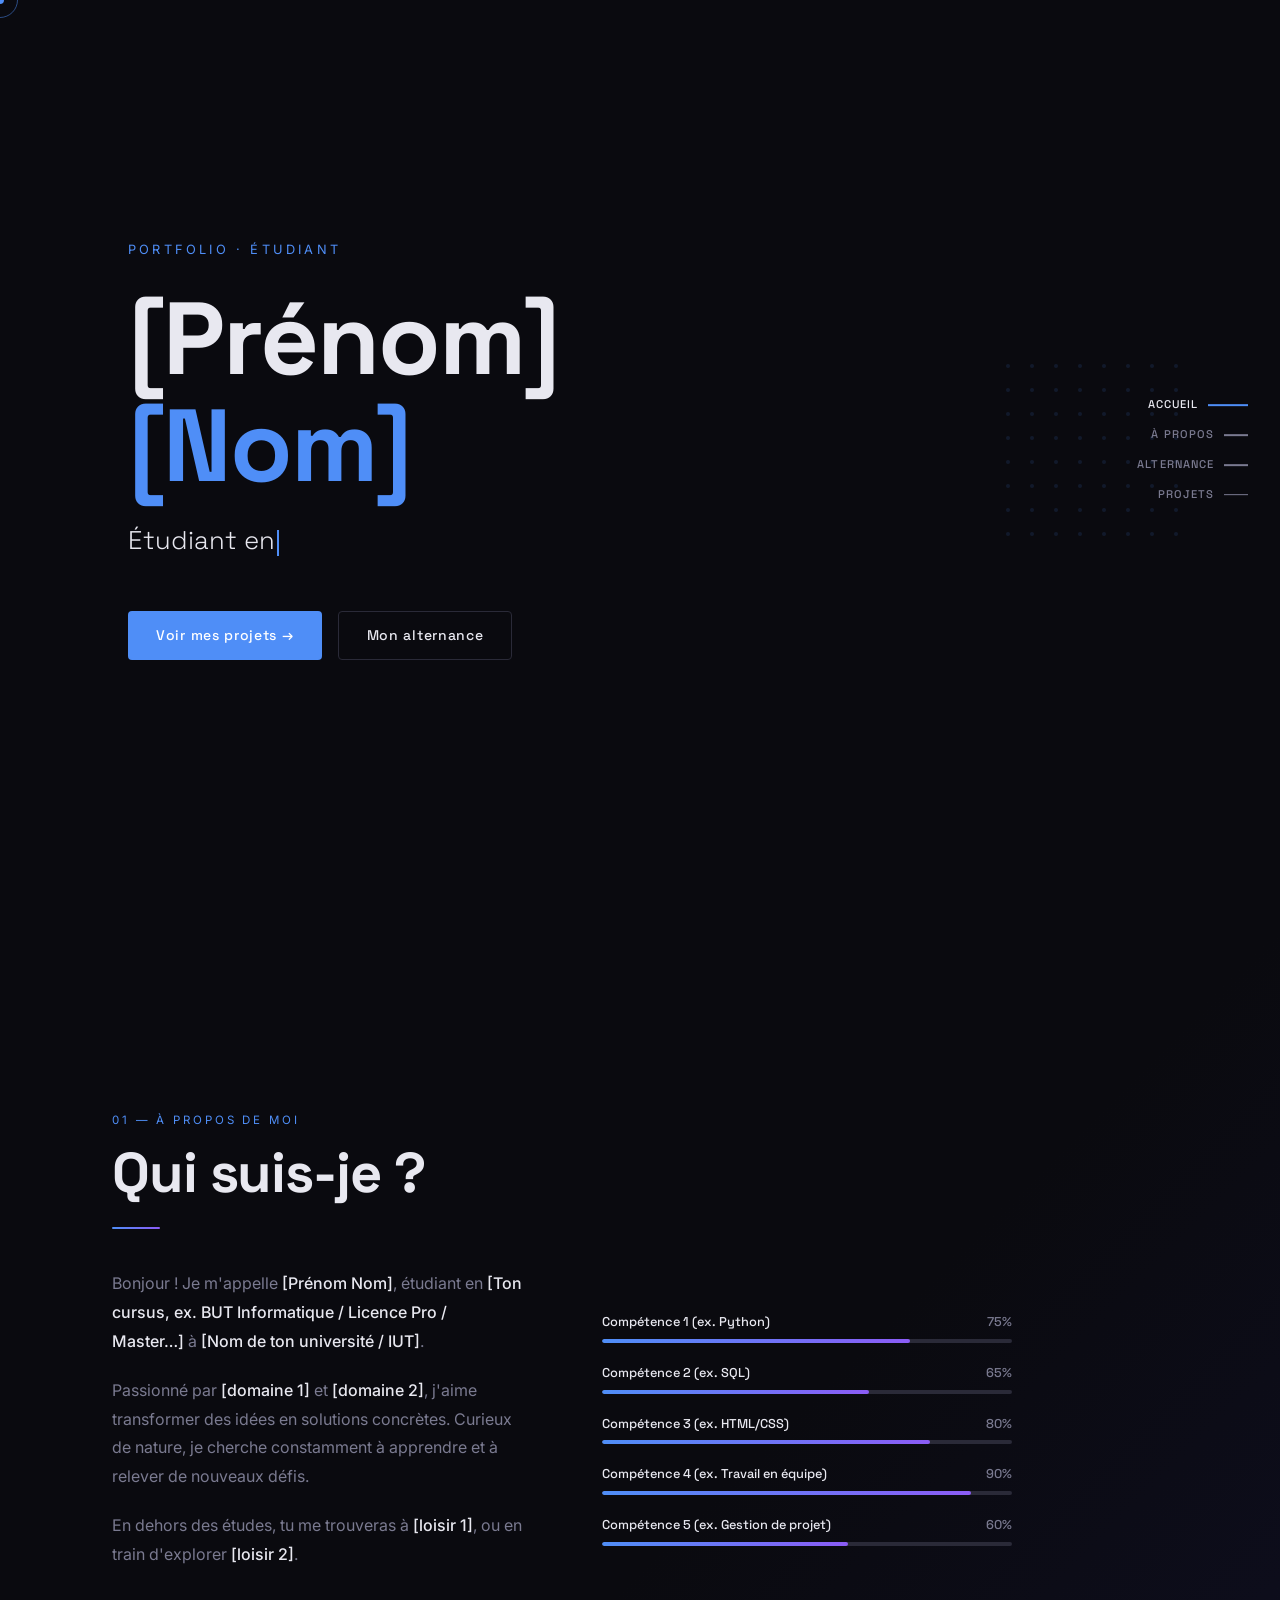
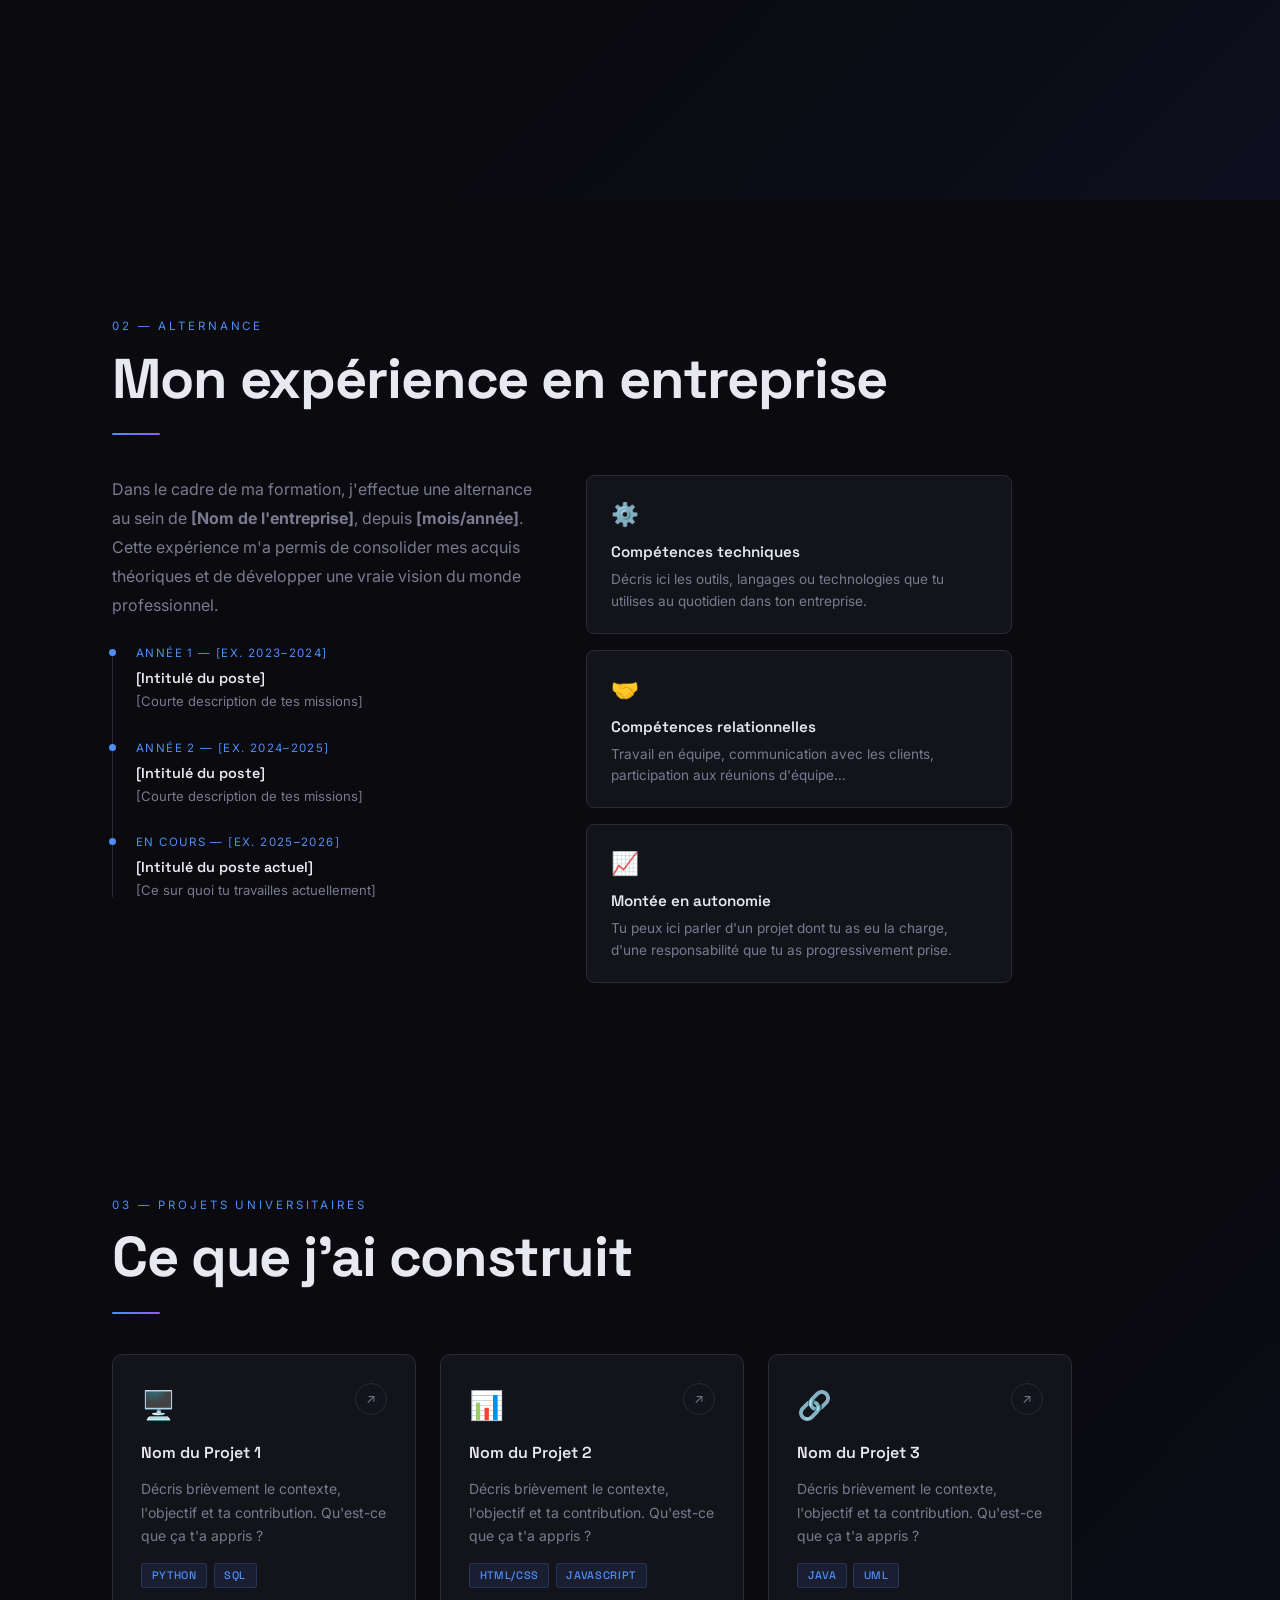
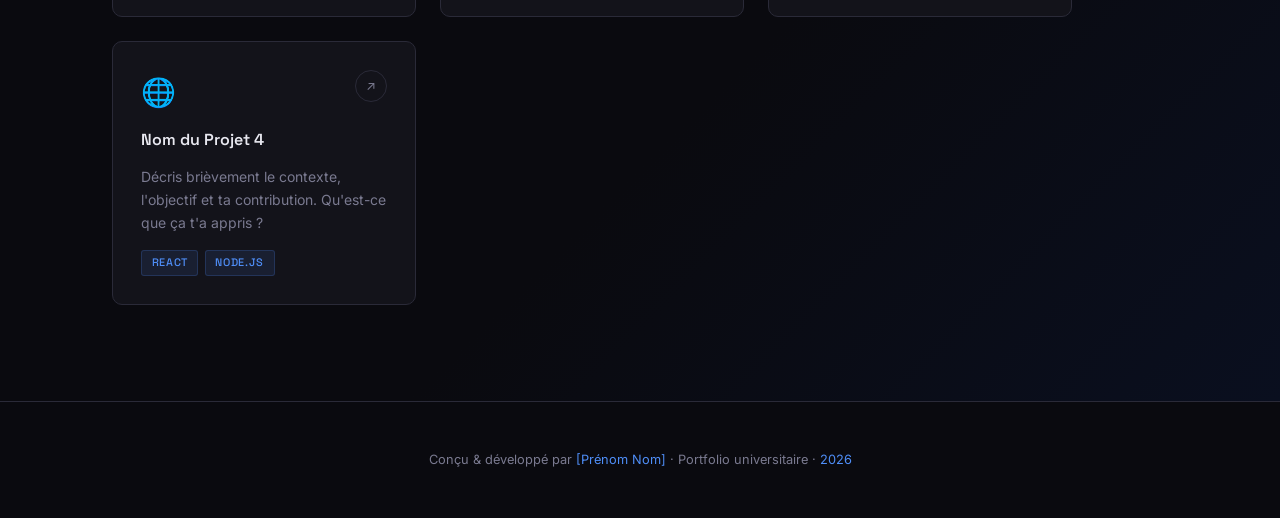
==== index.html @ 1663a8e9 "Update index.html" ====
<!DOCTYPE html>
<html lang="fr">
<head>
  <meta charset="UTF-8" />
  <meta name="viewport" content="width=device-width, initial-scale=1.0" />
  <title>Portfolio — [Ton Prénom Nom]</title>
  <link rel="preconnect" href="https://fonts.googleapis.com" />
  <link rel="preconnect" href="https://fonts.gstatic.com" crossorigin />
  <link href="https://fonts.googleapis.com/css2?family=Space+Grotesk:wght@300;400;500;600;700&family=Inter:wght@300;400;500&display=swap" rel="stylesheet" />
  <style>
    /* ──────────────────────────────────────────────
       TOKENS
    ────────────────────────────────────────────── */
    :root {
      --bg:        #0A0A0F;
      --bg-card:   #13131A;
      --bg-hover:  #1C1C27;
      --accent:    #4F8EF7;
      --accent-2:  #8B5CF6;
      --text:      #E8E8F0;
      --muted:     #7A7A90;
      --border:    #2A2A38;
      --font-display: 'Space Grotesk', sans-serif;
      --font-body:    'Inter', sans-serif;
    }

    /* ──────────────────────────────────────────────
       RESET & BASE
    ────────────────────────────────────────────── */
    *, *::before, *::after { box-sizing: border-box; margin: 0; padding: 0; }

    html { scroll-behavior: smooth; cursor: none; }

    body {
      background: var(--bg);
      color: var(--text);
      font-family: var(--font-body);
      font-size: 16px;
      line-height: 1.6;
      overflow-x: hidden;
    }

    a { color: inherit; text-decoration: none; }

    /* ──────────────────────────────────────────────
       CURSEUR CUSTOM
    ────────────────────────────────────────────── */
    #cursor-dot, #cursor-ring {
      position: fixed;
      pointer-events: none;
      z-index: 9999;
      border-radius: 50%;
      transform: translate(-50%, -50%);
      transition: opacity .3s;
    }
    #cursor-dot {
      width: 8px; height: 8px;
      background: var(--accent);
    }
    #cursor-ring {
      width: 36px; height: 36px;
      border: 1.5px solid var(--accent);
      opacity: .5;
      transition: width .2s, height .2s, opacity .3s;
    }
    body:hover #cursor-dot, body:hover #cursor-ring { opacity: 1; }
    .cursor-grow #cursor-ring { width: 56px; height: 56px; opacity: .25; }

    /* ──────────────────────────────────────────────
       NAV LATÉRALE
    ────────────────────────────────────────────── */
    nav#sidenav {
      position: fixed;
      right: 2rem;
      top: 50%;
      transform: translateY(-50%);
      z-index: 100;
      display: flex;
      flex-direction: column;
      gap: .75rem;
      align-items: flex-end;
    }

    nav#sidenav a {
      display: flex;
      align-items: center;
      gap: .6rem;
      font-family: var(--font-display);
      font-size: .7rem;
      font-weight: 500;
      letter-spacing: .1em;
      text-transform: uppercase;
      color: var(--muted);
      transition: color .25s;
    }
    nav#sidenav a::after {
      content: '';
      display: block;
      width: 24px; height: 1.5px;
      background: var(--muted);
      transition: width .25s, background .25s;
    }
    nav#sidenav a.active,
    nav#sidenav a:hover { color: var(--text); }
    nav#sidenav a.active::after,
    nav#sidenav a:hover::after { width: 40px; background: var(--accent); }

    /* ──────────────────────────────────────────────
       SECTIONS
    ────────────────────────────────────────────── */
    section {
      min-height: 100vh;
      display: flex;
      flex-direction: column;
      justify-content: center;
      padding: 6rem 5rem 6rem 7rem;
      position: relative;
    }

    /* ──────────────────────────────────────────────
       HERO — ACCUEIL
    ────────────────────────────────────────────── */
    #accueil {
      padding-left: 10vw;
      overflow: hidden;
    }

    .hero-eyebrow {
      font-size: .8rem;
      letter-spacing: .25em;
      text-transform: uppercase;
      color: var(--accent);
      margin-bottom: 1.5rem;
      opacity: 0;
      animation: fadeUp .6s .2s forwards;
    }

    .hero-name {
      font-family: var(--font-display);
      font-size: clamp(3.5rem, 8vw, 7rem);
      font-weight: 700;
      line-height: 1.05;
      letter-spacing: -.02em;
      opacity: 0;
      animation: fadeUp .7s .4s forwards;
    }
    .hero-name span { color: var(--accent); }

    .hero-role {
      margin-top: 1.25rem;
      font-family: var(--font-display);
      font-size: clamp(1.1rem, 2.5vw, 1.6rem);
      font-weight: 300;
      color: var(--muted);
      opacity: 0;
      animation: fadeUp .7s .6s forwards;
      min-height: 2em;
    }
    #typed-text { color: var(--text); }
    .cursor-blink {
      display: inline-block;
      width: 2px; height: 1em;
      background: var(--accent);
      margin-left: 2px;
      vertical-align: middle;
      animation: blink 1s step-end infinite;
    }

    .hero-cta {
      margin-top: 2.5rem;
      display: flex;
      gap: 1rem;
      opacity: 0;
      animation: fadeUp .7s .9s forwards;
    }
    .btn {
      display: inline-flex;
      align-items: center;
      gap: .5rem;
      padding: .75rem 1.75rem;
      border-radius: 4px;
      font-family: var(--font-display);
      font-size: .875rem;
      font-weight: 500;
      letter-spacing: .05em;
      transition: all .2s;
      cursor: none;
    }
    .btn-primary {
      background: var(--accent);
      color: #fff;
    }
    .btn-primary:hover { background: #6aa0ff; transform: translateY(-2px); }
    .btn-secondary {
      border: 1px solid var(--border);
      color: var(--text);
    }
    .btn-secondary:hover { border-color: var(--accent); color: var(--accent); transform: translateY(-2px); }

    /* grille de points décorative */
    .hero-grid {
      position: absolute;
      right: 8vw;
      top: 50%;
      transform: translateY(-50%);
      display: grid;
      grid-template-columns: repeat(8, 1fr);
      grid-template-rows: repeat(8, 1fr);
      gap: 20px;
      opacity: .12;
      pointer-events: none;
    }
    .hero-grid span {
      width: 4px; height: 4px;
      border-radius: 50%;
      background: var(--accent);
      display: block;
    }

    /* ──────────────────────────────────────────────
       SECTION TITLE HELPER
    ────────────────────────────────────────────── */
    .section-label {
      font-size: .72rem;
      letter-spacing: .25em;
      text-transform: uppercase;
      color: var(--accent);
      margin-bottom: .75rem;
    }
    .section-title {
      font-family: var(--font-display);
      font-size: clamp(2rem, 5vw, 3.5rem);
      font-weight: 700;
      line-height: 1.1;
      letter-spacing: -.02em;
      margin-bottom: 1.5rem;
    }
    .section-divider {
      width: 48px; height: 2px;
      background: linear-gradient(90deg, var(--accent), var(--accent-2));
      border-radius: 2px;
      margin-bottom: 2.5rem;
    }

    /* ──────────────────────────────────────────────
       À PROPOS
    ────────────────────────────────────────────── */
    #apropos {
      background: linear-gradient(135deg, var(--bg) 60%, #0e0e1f 100%);
    }

    .about-layout {
      display: grid;
      grid-template-columns: 1fr 1fr;
      gap: 5rem;
      align-items: center;
      max-width: 900px;
    }

    .about-text p {
      color: var(--muted);
      margin-bottom: 1.25rem;
      font-size: 1rem;
      line-height: 1.8;
    }
    .about-text p strong { color: var(--text); font-weight: 500; }

    .about-skills {
      display: flex;
      flex-direction: column;
      gap: 1.25rem;
    }
    .skill-bar-item { display: flex; flex-direction: column; gap: .4rem; }
    .skill-bar-header {
      display: flex;
      justify-content: space-between;
      font-family: var(--font-display);
      font-size: .8rem;
      font-weight: 500;
    }
    .skill-bar-header span:last-child { color: var(--muted); }
    .skill-bar-track {
      height: 4px;
      background: var(--border);
      border-radius: 4px;
      overflow: hidden;
    }
    .skill-bar-fill {
      height: 100%;
      background: linear-gradient(90deg, var(--accent), var(--accent-2));
      border-radius: 4px;
      width: 0;
      transition: width 1.2s cubic-bezier(.16,1,.3,1);
    }

    /* ──────────────────────────────────────────────
       ALTERNANCE
    ────────────────────────────────────────────── */
    #alternance {
      background: var(--bg);
    }

    .alternance-layout {
      display: grid;
      grid-template-columns: 1fr 1fr;
      gap: 3rem;
      max-width: 900px;
      align-items: start;
    }

    .alt-info {}
    .alt-info p {
      color: var(--muted);
      margin-bottom: 1rem;
      line-height: 1.8;
    }

    .alt-cards {
      display: flex;
      flex-direction: column;
      gap: 1rem;
    }
    .alt-card {
      background: var(--bg-card);
      border: 1px solid var(--border);
      border-radius: 8px;
      padding: 1.25rem 1.5rem;
      transition: border-color .2s, transform .2s;
    }
    .alt-card:hover { border-color: var(--accent); transform: translateX(4px); }
    .alt-card-icon {
      font-size: 1.4rem;
      margin-bottom: .5rem;
    }
    .alt-card h4 {
      font-family: var(--font-display);
      font-size: .95rem;
      font-weight: 600;
      margin-bottom: .3rem;
    }
    .alt-card p {
      font-size: .85rem;
      color: var(--muted);
      line-height: 1.6;
    }

    /* Timeline */
    .alt-timeline {
      position: relative;
      padding-left: 1.5rem;
      margin-top: 1.5rem;
    }
    .alt-timeline::before {
      content: '';
      position: absolute;
      left: 0; top: 6px;
      bottom: 6px;
      width: 1px;
      background: var(--border);
    }
    .timeline-item {
      position: relative;
      margin-bottom: 1.5rem;
    }
    .timeline-item::before {
      content: '';
      position: absolute;
      left: -1.5rem;
      top: 6px;
      width: 7px; height: 7px;
      border-radius: 50%;
      background: var(--accent);
      transform: translateX(-3px);
    }
    .timeline-item .date {
      font-size: .72rem;
      letter-spacing: .12em;
      text-transform: uppercase;
      color: var(--accent);
      margin-bottom: .2rem;
    }
    .timeline-item h4 {
      font-family: var(--font-display);
      font-size: .9rem;
      font-weight: 600;
    }
    .timeline-item p {
      font-size: .82rem;
      color: var(--muted);
    }

    /* ──────────────────────────────────────────────
       PROJETS
    ────────────────────────────────────────────── */
    #projets {
      background: linear-gradient(135deg, var(--bg) 60%, #0a0f1f 100%);
    }

    .projects-grid {
      display: grid;
      grid-template-columns: repeat(auto-fill, minmax(280px, 1fr));
      gap: 1.5rem;
      max-width: 960px;
    }

    .project-card {
      background: var(--bg-card);
      border: 1px solid var(--border);
      border-radius: 10px;
      padding: 1.75rem;
      display: flex;
      flex-direction: column;
      gap: .75rem;
      transition: border-color .25s, transform .25s, box-shadow .25s;
      cursor: none;
    }
    .project-card:hover {
      border-color: var(--accent);
      transform: translateY(-5px);
      box-shadow: 0 20px 40px rgba(79,142,247,.08);
    }

    .project-header {
      display: flex;
      justify-content: space-between;
      align-items: flex-start;
    }
    .project-icon { font-size: 1.75rem; }
    .project-link {
      width: 32px; height: 32px;
      display: flex; align-items: center; justify-content: center;
      border: 1px solid var(--border);
      border-radius: 50%;
      color: var(--muted);
      font-size: .8rem;
      transition: border-color .2s, color .2s;
      cursor: none;
    }
    .project-card:hover .project-link { border-color: var(--accent); color: var(--accent); }

    .project-card h3 {
      font-family: var(--font-display);
      font-size: 1rem;
      font-weight: 600;
    }
    .project-card p {
      font-size: .875rem;
      color: var(--muted);
      flex: 1;
      line-height: 1.65;
    }
    .project-tags {
      display: flex;
      flex-wrap: wrap;
      gap: .4rem;
      margin-top: .25rem;
    }
    .tag {
      font-size: .68rem;
      font-family: var(--font-display);
      font-weight: 500;
      letter-spacing: .06em;
      text-transform: uppercase;
      padding: .2rem .6rem;
      border-radius: 3px;
      background: rgba(79,142,247,.1);
      color: var(--accent);
      border: 1px solid rgba(79,142,247,.2);
    }

    /* ──────────────────────────────────────────────
       FOOTER
    ────────────────────────────────────────────── */
    footer {
      text-align: center;
      padding: 3rem;
      border-top: 1px solid var(--border);
      font-size: .8rem;
      color: var(--muted);
    }
    footer span { color: var(--accent); }

    /* ──────────────────────────────────────────────
       ANIMATIONS
    ────────────────────────────────────────────── */
    @keyframes fadeUp {
      from { opacity: 0; transform: translateY(20px); }
      to   { opacity: 1; transform: translateY(0); }
    }
    @keyframes blink {
      0%, 100% { opacity: 1; }
      50%       { opacity: 0; }
    }

    .reveal {
      opacity: 0;
      transform: translateY(28px);
      transition: opacity .7s cubic-bezier(.16,1,.3,1), transform .7s cubic-bezier(.16,1,.3,1);
    }
    .reveal.visible { opacity: 1; transform: none; }

    /* ──────────────────────────────────────────────
       RESPONSIVE
    ────────────────────────────────────────────── */
    @media (max-width: 900px) {
      section { padding: 5rem 2rem; }
      .about-layout, .alternance-layout { grid-template-columns: 1fr; gap: 3rem; }
      nav#sidenav { display: none; }
      .hero-grid { display: none; }
      .hero-name { font-size: clamp(2.8rem, 10vw, 5rem); }
    }
    @media (max-width: 500px) {
      html { cursor: auto; }
      #cursor-dot, #cursor-ring { display: none; }
    }
  </style>
</head>
<body>

  <!-- CURSEUR -->
  <div id="cursor-dot"></div>
  <div id="cursor-ring"></div>

  <!-- NAV LATÉRALE -->
  <nav id="sidenav">
    <a href="#accueil"   data-section="accueil">Accueil</a>
    <a href="#apropos"   data-section="apropos">À propos</a>
    <a href="#alternance" data-section="alternance">Alternance</a>
    <a href="#projets"   data-section="projets">Projets</a>
  </nav>

  <!-- ══════════════════════════════════════════
       SECTION 1 — ACCUEIL
  ══════════════════════════════════════════ -->
  <section id="accueil">
    <p class="hero-eyebrow">Portfolio · Étudiant</p>
    <h1 class="hero-name">
      [Prénom]<br /><span>[Nom]</span>
    </h1>
    <p class="hero-role">
      <span id="typed-text"></span><span class="cursor-blink"></span>
    </p>
    <div class="hero-cta">
      <a href="#projets" class="btn btn-primary">Voir mes projets →</a>
      <a href="#alternance" class="btn btn-secondary">Mon alternance</a>
    </div>

    <!-- Grille de points décorative -->
    <div class="hero-grid" aria-hidden="true">
      <!-- 64 points générés par JS -->
    </div>
  </section>

  <!-- ══════════════════════════════════════════
       SECTION 2 — À PROPOS
  ══════════════════════════════════════════ -->
  <section id="apropos">
    <div class="reveal">
      <p class="section-label">01 — À propos de moi</p>
      <h2 class="section-title">Qui suis-je ?</h2>
      <div class="section-divider"></div>
    </div>

    <div class="about-layout">
      <div class="about-text reveal">
        <p>
          Bonjour ! Je m'appelle <strong>[Prénom Nom]</strong>, étudiant en 
          <strong>[Ton cursus, ex. BUT Informatique / Licence Pro / Master…]</strong> 
          à <strong>[Nom de ton université / IUT]</strong>.
        </p>
        <p>
          Passionné par <strong>[domaine 1]</strong> et <strong>[domaine 2]</strong>, 
          j'aime transformer des idées en solutions concrètes. Curieux de nature, 
          je cherche constamment à apprendre et à relever de nouveaux défis.
        </p>
        <p>
          En dehors des études, tu me trouveras à <strong>[loisir 1]</strong>, 
          ou en train d'explorer <strong>[loisir 2]</strong>.
        </p>
      </div>

      <div class="about-skills reveal">
        <!-- Adapte les compétences et niveaux à ta situation -->
        <div class="skill-bar-item">
          <div class="skill-bar-header">
            <span>Compétence 1 (ex. Python)</span>
            <span>75%</span>
          </div>
          <div class="skill-bar-track">
            <div class="skill-bar-fill" data-width="75"></div>
          </div>
        </div>
        <div class="skill-bar-item">
          <div class="skill-bar-header">
            <span>Compétence 2 (ex. SQL)</span>
            <span>65%</span>
          </div>
          <div class="skill-bar-track">
            <div class="skill-bar-fill" data-width="65"></div>
          </div>
        </div>
        <div class="skill-bar-item">
          <div class="skill-bar-header">
            <span>Compétence 3 (ex. HTML/CSS)</span>
            <span>80%</span>
          </div>
          <div class="skill-bar-track">
            <div class="skill-bar-fill" data-width="80"></div>
          </div>
        </div>
        <div class="skill-bar-item">
          <div class="skill-bar-header">
            <span>Compétence 4 (ex. Travail en équipe)</span>
            <span>90%</span>
          </div>
          <div class="skill-bar-track">
            <div class="skill-bar-fill" data-width="90"></div>
          </div>
        </div>
        <div class="skill-bar-item">
          <div class="skill-bar-header">
            <span>Compétence 5 (ex. Gestion de projet)</span>
            <span>60%</span>
          </div>
          <div class="skill-bar-track">
            <div class="skill-bar-fill" data-width="60"></div>
          </div>
        </div>
      </div>
    </div>
  </section>

  <!-- ══════════════════════════════════════════
       SECTION 3 — ALTERNANCE
  ══════════════════════════════════════════ -->
  <section id="alternance">
    <div class="reveal">
      <p class="section-label">02 — Alternance</p>
      <h2 class="section-title">Mon expérience en entreprise</h2>
      <div class="section-divider"></div>
    </div>

    <div class="alternance-layout">
      <div class="alt-info reveal">
        <p>
          Dans le cadre de ma formation, j'effectue une alternance au sein de 
          <strong>[Nom de l'entreprise]</strong>, depuis <strong>[mois/année]</strong>.
          Cette expérience m'a permis de consolider mes acquis théoriques et de 
          développer une vraie vision du monde professionnel.
        </p>

        <!-- Timeline de la formation en alternance -->
        <div class="alt-timeline">
          <div class="timeline-item">
            <p class="date">Année 1 — [ex. 2023–2024]</p>
            <h4>[Intitulé du poste]</h4>
            <p>[Courte description de tes missions]</p>
          </div>
          <div class="timeline-item">
            <p class="date">Année 2 — [ex. 2024–2025]</p>
            <h4>[Intitulé du poste]</h4>
            <p>[Courte description de tes missions]</p>
          </div>
          <div class="timeline-item">
            <p class="date">En cours — [ex. 2025–2026]</p>
            <h4>[Intitulé du poste actuel]</h4>
            <p>[Ce sur quoi tu travailles actuellement]</p>
          </div>
        </div>
      </div>

      <!-- Cartes compétences développées -->
      <div class="alt-cards reveal">
        <div class="alt-card">
          <div class="alt-card-icon">⚙️</div>
          <h4>Compétences techniques</h4>
          <p>Décris ici les outils, langages ou technologies que tu utilises au quotidien dans ton entreprise.</p>
        </div>
        <div class="alt-card">
          <div class="alt-card-icon">🤝</div>
          <h4>Compétences relationnelles</h4>
          <p>Travail en équipe, communication avec les clients, participation aux réunions d'équipe…</p>
        </div>
        <div class="alt-card">
          <div class="alt-card-icon">📈</div>
          <h4>Montée en autonomie</h4>
          <p>Tu peux ici parler d'un projet dont tu as eu la charge, d'une responsabilité que tu as progressivement prise.</p>
        </div>
      </div>
    </div>
  </section>

  <!-- ══════════════════════════════════════════
       SECTION 4 — PROJETS UNIVERSITAIRES
  ══════════════════════════════════════════ -->
  <section id="projets">
    <div class="reveal">
      <p class="section-label">03 — Projets universitaires</p>
      <h2 class="section-title">Ce que j'ai construit</h2>
      <div class="section-divider"></div>
    </div>

    <div class="projects-grid">

      <!-- Projet 1 -->
      <div class="project-card reveal">
        <div class="project-header">
          <span class="project-icon">🖥️</span>
          <a href="#" class="project-link" title="Voir le projet">↗</a>
        </div>
        <h3>Nom du Projet 1</h3>
        <p>Décris brièvement le contexte, l'objectif et ta contribution. Qu'est-ce que ça t'a appris ?</p>
        <div class="project-tags">
          <span class="tag">Python</span>
          <span class="tag">SQL</span>
        </div>
      </div>

      <!-- Projet 2 -->
      <div class="project-card reveal">
        <div class="project-header">
          <span class="project-icon">📊</span>
          <a href="#" class="project-link" title="Voir le projet">↗</a>
        </div>
        <h3>Nom du Projet 2</h3>
        <p>Décris brièvement le contexte, l'objectif et ta contribution. Qu'est-ce que ça t'a appris ?</p>
        <div class="project-tags">
          <span class="tag">HTML/CSS</span>
          <span class="tag">JavaScript</span>
        </div>
      </div>

      <!-- Projet 3 -->
      <div class="project-card reveal">
        <div class="project-header">
          <span class="project-icon">🔗</span>
          <a href="#" class="project-link" title="Voir le projet">↗</a>
        </div>
        <h3>Nom du Projet 3</h3>
        <p>Décris brièvement le contexte, l'objectif et ta contribution. Qu'est-ce que ça t'a appris ?</p>
        <div class="project-tags">
          <span class="tag">Java</span>
          <span class="tag">UML</span>
        </div>
      </div>

      <!-- Projet 4 (placeholder, à remplir ou supprimer) -->
      <div class="project-card reveal">
        <div class="project-header">
          <span class="project-icon">🌐</span>
          <a href="#" class="project-link" title="Voir le projet">↗</a>
        </div>
        <h3>Nom du Projet 4</h3>
        <p>Décris brièvement le contexte, l'objectif et ta contribution. Qu'est-ce que ça t'a appris ?</p>
        <div class="project-tags">
          <span class="tag">React</span>
          <span class="tag">Node.js</span>
        </div>
      </div>

    </div>
  </section>

  <!-- FOOTER -->
  <footer>
    <p>Conçu &amp; développé par <span>[Prénom Nom]</span> · Portfolio universitaire · <span id="year"></span></p>
  </footer>

  <!-- ══════════════════════════════════════════
       SCRIPTS
  ══════════════════════════════════════════ -->
  <script>
    /* --- Curseur custom --- */
    const dot  = document.getElementById('cursor-dot');
    const ring = document.getElementById('cursor-ring');
    let mx = 0, my = 0, rx = 0, ry = 0;

    document.addEventListener('mousemove', e => { mx = e.clientX; my = e.clientY; });

    const animCursor = () => {
      rx += (mx - rx) * .15;
      ry += (my - ry) * .15;
      dot.style.left  = mx + 'px';
      dot.style.top   = my + 'px';
      ring.style.left = rx + 'px';
      ring.style.top  = ry + 'px';
      requestAnimationFrame(animCursor);
    };
    animCursor();

    document.querySelectorAll('a, button, .project-card').forEach(el => {
      el.addEventListener('mouseenter', () => document.body.classList.add('cursor-grow'));
      el.addEventListener('mouseleave', () => document.body.classList.remove('cursor-grow'));
    });

    /* --- Grille de points héro --- */
    const grid = document.querySelector('.hero-grid');
    for (let i = 0; i < 64; i++) grid.appendChild(document.createElement('span'));

    /* --- Effet de frappe (typewriter) --- */
    const phrases = [
      'Étudiant en alternance',
      'Développeur curieux',
      'Futur professionnel du numérique',
      'Toujours en train d\'apprendre'
    ];
    let pIdx = 0, cIdx = 0, deleting = false;
    const typedEl = document.getElementById('typed-text');

    const typeLoop = () => {
      const word = phrases[pIdx];
      if (!deleting) {
        typedEl.textContent = word.slice(0, ++cIdx);
        if (cIdx === word.length) { deleting = true; setTimeout(typeLoop, 1800); return; }
      } else {
        typedEl.textContent = word.slice(0, --cIdx);
        if (cIdx === 0) { deleting = false; pIdx = (pIdx + 1) % phrases.length; }
      }
      setTimeout(typeLoop, deleting ? 45 : 80);
    };
    setTimeout(typeLoop, 1200);

    /* --- IntersectionObserver : reveal + skill bars + nav active --- */
    const reveals = document.querySelectorAll('.reveal');
    const bars    = document.querySelectorAll('.skill-bar-fill');
    const sections = document.querySelectorAll('section');
    const navLinks = document.querySelectorAll('nav#sidenav a');

    const revealObs = new IntersectionObserver(entries => {
      entries.forEach(e => { if (e.isIntersecting) e.target.classList.add('visible'); });
    }, { threshold: .15 });
    reveals.forEach(r => revealObs.observe(r));

    const barObs = new IntersectionObserver(entries => {
      entries.forEach(e => {
        if (e.isIntersecting) {
          bars.forEach(b => { b.style.width = b.dataset.width + '%'; });
        }
      });
    }, { threshold: .3 });
    document.querySelector('#apropos') && barObs.observe(document.querySelector('#apropos'));

    const sectionObs = new IntersectionObserver(entries => {
      entries.forEach(e => {
        if (e.isIntersecting) {
          const id = e.target.id;
          navLinks.forEach(l => l.classList.toggle('active', l.dataset.section === id));
        }
      });
    }, { threshold: .4 });
    sections.forEach(s => sectionObs.observe(s));

    /* --- Année footer --- */
    document.getElementById('year').textContent = new Date().getFullYear();
  </script>
</body>
</html>
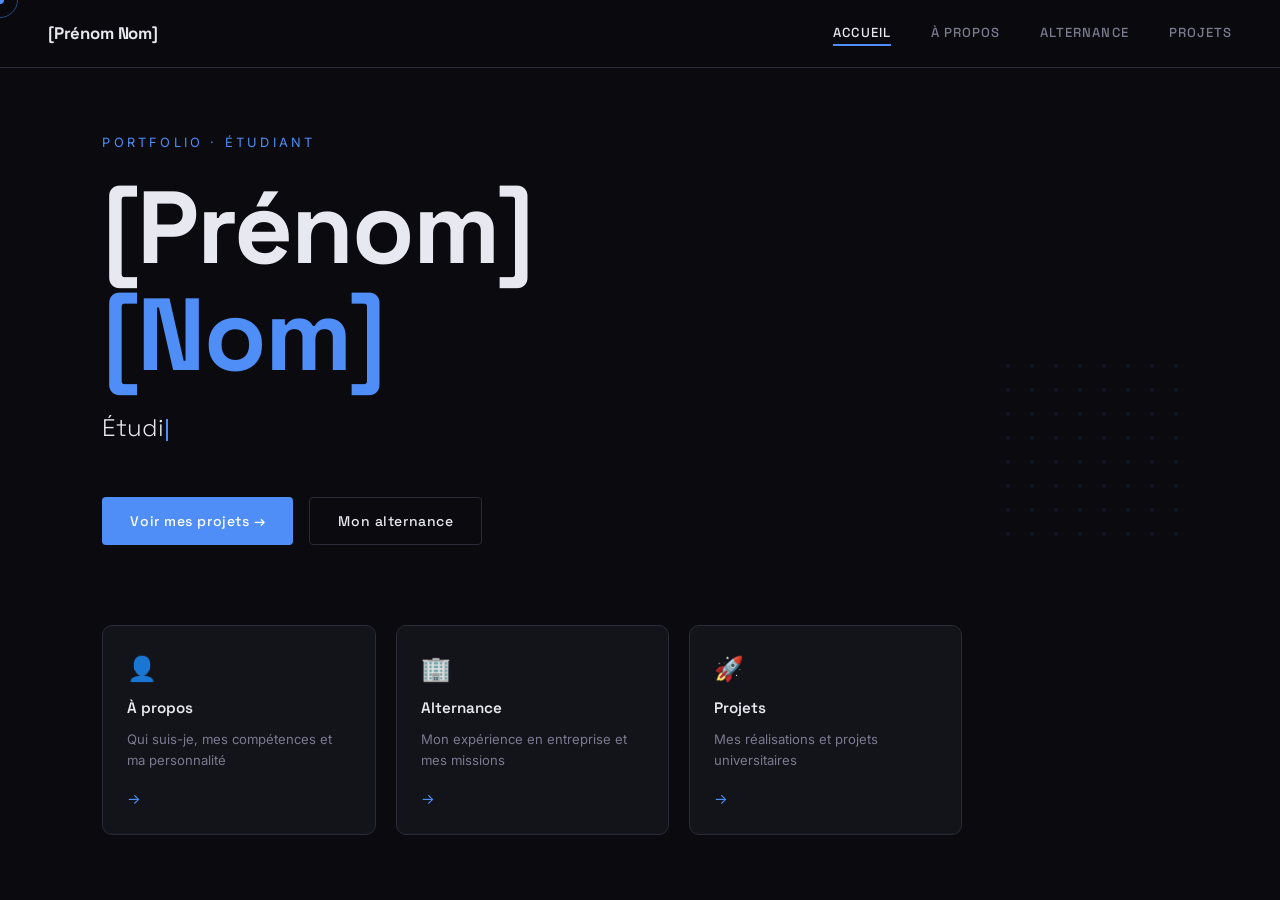
==== commit 9968c1c2: "Update index.html" ====
--- a/index.html
+++ b/index.html
@@ -3,801 +3,76 @@
 <head>
   <meta charset="UTF-8" />
   <meta name="viewport" content="width=device-width, initial-scale=1.0" />
-  <title>Portfolio — [Ton Prénom Nom]</title>
+  <title>Portfolio — Accueil</title>
   <link rel="preconnect" href="https://fonts.googleapis.com" />
   <link rel="preconnect" href="https://fonts.gstatic.com" crossorigin />
   <link href="https://fonts.googleapis.com/css2?family=Space+Grotesk:wght@300;400;500;600;700&family=Inter:wght@300;400;500&display=swap" rel="stylesheet" />
-  <style>
-    /* ──────────────────────────────────────────────
-       TOKENS
-    ────────────────────────────────────────────── */
-    :root {
-      --bg:        #0A0A0F;
-      --bg-card:   #13131A;
-      --bg-hover:  #1C1C27;
-      --accent:    #4F8EF7;
-      --accent-2:  #8B5CF6;
-      --text:      #E8E8F0;
-      --muted:     #7A7A90;
-      --border:    #2A2A38;
-      --font-display: 'Space Grotesk', sans-serif;
-      --font-body:    'Inter', sans-serif;
-    }
-
-    /* ──────────────────────────────────────────────
-       RESET & BASE
-    ────────────────────────────────────────────── */
-    *, *::before, *::after { box-sizing: border-box; margin: 0; padding: 0; }
-
-    html { scroll-behavior: smooth; cursor: none; }
-
-    body {
-      background: var(--bg);
-      color: var(--text);
-      font-family: var(--font-body);
-      font-size: 16px;
-      line-height: 1.6;
-      overflow-x: hidden;
-    }
-
-    a { color: inherit; text-decoration: none; }
-
-    /* ──────────────────────────────────────────────
-       CURSEUR CUSTOM
-    ────────────────────────────────────────────── */
-    #cursor-dot, #cursor-ring {
-      position: fixed;
-      pointer-events: none;
-      z-index: 9999;
-      border-radius: 50%;
-      transform: translate(-50%, -50%);
-      transition: opacity .3s;
-    }
-    #cursor-dot {
-      width: 8px; height: 8px;
-      background: var(--accent);
-    }
-    #cursor-ring {
-      width: 36px; height: 36px;
-      border: 1.5px solid var(--accent);
-      opacity: .5;
-      transition: width .2s, height .2s, opacity .3s;
-    }
-    body:hover #cursor-dot, body:hover #cursor-ring { opacity: 1; }
-    .cursor-grow #cursor-ring { width: 56px; height: 56px; opacity: .25; }
-
-    /* ──────────────────────────────────────────────
-       NAV LATÉRALE
-    ────────────────────────────────────────────── */
-    nav#sidenav {
-      position: fixed;
-      right: 2rem;
-      top: 50%;
-      transform: translateY(-50%);
-      z-index: 100;
-      display: flex;
-      flex-direction: column;
-      gap: .75rem;
-      align-items: flex-end;
-    }
-
-    nav#sidenav a {
-      display: flex;
-      align-items: center;
-      gap: .6rem;
-      font-family: var(--font-display);
-      font-size: .7rem;
-      font-weight: 500;
-      letter-spacing: .1em;
-      text-transform: uppercase;
-      color: var(--muted);
-      transition: color .25s;
-    }
-    nav#sidenav a::after {
-      content: '';
-      display: block;
-      width: 24px; height: 1.5px;
-      background: var(--muted);
-      transition: width .25s, background .25s;
-    }
-    nav#sidenav a.active,
-    nav#sidenav a:hover { color: var(--text); }
-    nav#sidenav a.active::after,
-    nav#sidenav a:hover::after { width: 40px; background: var(--accent); }
-
-    /* ──────────────────────────────────────────────
-       SECTIONS
-    ────────────────────────────────────────────── */
-    section {
-      min-height: 100vh;
-      display: flex;
-      flex-direction: column;
-      justify-content: center;
-      padding: 6rem 5rem 6rem 7rem;
-      position: relative;
-    }
-
-    /* ──────────────────────────────────────────────
-       HERO — ACCUEIL
-    ────────────────────────────────────────────── */
-    #accueil {
-      padding-left: 10vw;
-      overflow: hidden;
-    }
-
-    .hero-eyebrow {
-      font-size: .8rem;
-      letter-spacing: .25em;
-      text-transform: uppercase;
-      color: var(--accent);
-      margin-bottom: 1.5rem;
-      opacity: 0;
-      animation: fadeUp .6s .2s forwards;
-    }
-
-    .hero-name {
-      font-family: var(--font-display);
-      font-size: clamp(3.5rem, 8vw, 7rem);
-      font-weight: 700;
-      line-height: 1.05;
-      letter-spacing: -.02em;
-      opacity: 0;
-      animation: fadeUp .7s .4s forwards;
-    }
-    .hero-name span { color: var(--accent); }
-
-    .hero-role {
-      margin-top: 1.25rem;
-      font-family: var(--font-display);
-      font-size: clamp(1.1rem, 2.5vw, 1.6rem);
-      font-weight: 300;
-      color: var(--muted);
-      opacity: 0;
-      animation: fadeUp .7s .6s forwards;
-      min-height: 2em;
-    }
-    #typed-text { color: var(--text); }
-    .cursor-blink {
-      display: inline-block;
-      width: 2px; height: 1em;
-      background: var(--accent);
-      margin-left: 2px;
-      vertical-align: middle;
-      animation: blink 1s step-end infinite;
-    }
-
-    .hero-cta {
-      margin-top: 2.5rem;
-      display: flex;
-      gap: 1rem;
-      opacity: 0;
-      animation: fadeUp .7s .9s forwards;
-    }
-    .btn {
-      display: inline-flex;
-      align-items: center;
-      gap: .5rem;
-      padding: .75rem 1.75rem;
-      border-radius: 4px;
-      font-family: var(--font-display);
-      font-size: .875rem;
-      font-weight: 500;
-      letter-spacing: .05em;
-      transition: all .2s;
-      cursor: none;
-    }
-    .btn-primary {
-      background: var(--accent);
-      color: #fff;
-    }
-    .btn-primary:hover { background: #6aa0ff; transform: translateY(-2px); }
-    .btn-secondary {
-      border: 1px solid var(--border);
-      color: var(--text);
-    }
-    .btn-secondary:hover { border-color: var(--accent); color: var(--accent); transform: translateY(-2px); }
-
-    /* grille de points décorative */
-    .hero-grid {
-      position: absolute;
-      right: 8vw;
-      top: 50%;
-      transform: translateY(-50%);
-      display: grid;
-      grid-template-columns: repeat(8, 1fr);
-      grid-template-rows: repeat(8, 1fr);
-      gap: 20px;
-      opacity: .12;
-      pointer-events: none;
-    }
-    .hero-grid span {
-      width: 4px; height: 4px;
-      border-radius: 50%;
-      background: var(--accent);
-      display: block;
-    }
-
-    /* ──────────────────────────────────────────────
-       SECTION TITLE HELPER
-    ────────────────────────────────────────────── */
-    .section-label {
-      font-size: .72rem;
-      letter-spacing: .25em;
-      text-transform: uppercase;
-      color: var(--accent);
-      margin-bottom: .75rem;
-    }
-    .section-title {
-      font-family: var(--font-display);
-      font-size: clamp(2rem, 5vw, 3.5rem);
-      font-weight: 700;
-      line-height: 1.1;
-      letter-spacing: -.02em;
-      margin-bottom: 1.5rem;
-    }
-    .section-divider {
-      width: 48px; height: 2px;
-      background: linear-gradient(90deg, var(--accent), var(--accent-2));
-      border-radius: 2px;
-      margin-bottom: 2.5rem;
-    }
-
-    /* ──────────────────────────────────────────────
-       À PROPOS
-    ────────────────────────────────────────────── */
-    #apropos {
-      background: linear-gradient(135deg, var(--bg) 60%, #0e0e1f 100%);
-    }
-
-    .about-layout {
-      display: grid;
-      grid-template-columns: 1fr 1fr;
-      gap: 5rem;
-      align-items: center;
-      max-width: 900px;
-    }
-
-    .about-text p {
-      color: var(--muted);
-      margin-bottom: 1.25rem;
-      font-size: 1rem;
-      line-height: 1.8;
-    }
-    .about-text p strong { color: var(--text); font-weight: 500; }
-
-    .about-skills {
-      display: flex;
-      flex-direction: column;
-      gap: 1.25rem;
-    }
-    .skill-bar-item { display: flex; flex-direction: column; gap: .4rem; }
-    .skill-bar-header {
-      display: flex;
-      justify-content: space-between;
-      font-family: var(--font-display);
-      font-size: .8rem;
-      font-weight: 500;
-    }
-    .skill-bar-header span:last-child { color: var(--muted); }
-    .skill-bar-track {
-      height: 4px;
-      background: var(--border);
-      border-radius: 4px;
-      overflow: hidden;
-    }
-    .skill-bar-fill {
-      height: 100%;
-      background: linear-gradient(90deg, var(--accent), var(--accent-2));
-      border-radius: 4px;
-      width: 0;
-      transition: width 1.2s cubic-bezier(.16,1,.3,1);
-    }
-
-    /* ──────────────────────────────────────────────
-       ALTERNANCE
-    ────────────────────────────────────────────── */
-    #alternance {
-      background: var(--bg);
-    }
-
-    .alternance-layout {
-      display: grid;
-      grid-template-columns: 1fr 1fr;
-      gap: 3rem;
-      max-width: 900px;
-      align-items: start;
-    }
-
-    .alt-info {}
-    .alt-info p {
-      color: var(--muted);
-      margin-bottom: 1rem;
-      line-height: 1.8;
-    }
-
-    .alt-cards {
-      display: flex;
-      flex-direction: column;
-      gap: 1rem;
-    }
-    .alt-card {
-      background: var(--bg-card);
-      border: 1px solid var(--border);
-      border-radius: 8px;
-      padding: 1.25rem 1.5rem;
-      transition: border-color .2s, transform .2s;
-    }
-    .alt-card:hover { border-color: var(--accent); transform: translateX(4px); }
-    .alt-card-icon {
-      font-size: 1.4rem;
-      margin-bottom: .5rem;
-    }
-    .alt-card h4 {
-      font-family: var(--font-display);
-      font-size: .95rem;
-      font-weight: 600;
-      margin-bottom: .3rem;
-    }
-    .alt-card p {
-      font-size: .85rem;
-      color: var(--muted);
-      line-height: 1.6;
-    }
-
-    /* Timeline */
-    .alt-timeline {
-      position: relative;
-      padding-left: 1.5rem;
-      margin-top: 1.5rem;
-    }
-    .alt-timeline::before {
-      content: '';
-      position: absolute;
-      left: 0; top: 6px;
-      bottom: 6px;
-      width: 1px;
-      background: var(--border);
-    }
-    .timeline-item {
-      position: relative;
-      margin-bottom: 1.5rem;
-    }
-    .timeline-item::before {
-      content: '';
-      position: absolute;
-      left: -1.5rem;
-      top: 6px;
-      width: 7px; height: 7px;
-      border-radius: 50%;
-      background: var(--accent);
-      transform: translateX(-3px);
-    }
-    .timeline-item .date {
-      font-size: .72rem;
-      letter-spacing: .12em;
-      text-transform: uppercase;
-      color: var(--accent);
-      margin-bottom: .2rem;
-    }
-    .timeline-item h4 {
-      font-family: var(--font-display);
-      font-size: .9rem;
-      font-weight: 600;
-    }
-    .timeline-item p {
-      font-size: .82rem;
-      color: var(--muted);
-    }
-
-    /* ──────────────────────────────────────────────
-       PROJETS
-    ────────────────────────────────────────────── */
-    #projets {
-      background: linear-gradient(135deg, var(--bg) 60%, #0a0f1f 100%);
-    }
-
-    .projects-grid {
-      display: grid;
-      grid-template-columns: repeat(auto-fill, minmax(280px, 1fr));
-      gap: 1.5rem;
-      max-width: 960px;
-    }
-
-    .project-card {
-      background: var(--bg-card);
-      border: 1px solid var(--border);
-      border-radius: 10px;
-      padding: 1.75rem;
-      display: flex;
-      flex-direction: column;
-      gap: .75rem;
-      transition: border-color .25s, transform .25s, box-shadow .25s;
-      cursor: none;
-    }
-    .project-card:hover {
-      border-color: var(--accent);
-      transform: translateY(-5px);
-      box-shadow: 0 20px 40px rgba(79,142,247,.08);
-    }
-
-    .project-header {
-      display: flex;
-      justify-content: space-between;
-      align-items: flex-start;
-    }
-    .project-icon { font-size: 1.75rem; }
-    .project-link {
-      width: 32px; height: 32px;
-      display: flex; align-items: center; justify-content: center;
-      border: 1px solid var(--border);
-      border-radius: 50%;
-      color: var(--muted);
-      font-size: .8rem;
-      transition: border-color .2s, color .2s;
-      cursor: none;
-    }
-    .project-card:hover .project-link { border-color: var(--accent); color: var(--accent); }
-
-    .project-card h3 {
-      font-family: var(--font-display);
-      font-size: 1rem;
-      font-weight: 600;
-    }
-    .project-card p {
-      font-size: .875rem;
-      color: var(--muted);
-      flex: 1;
-      line-height: 1.65;
-    }
-    .project-tags {
-      display: flex;
-      flex-wrap: wrap;
-      gap: .4rem;
-      margin-top: .25rem;
-    }
-    .tag {
-      font-size: .68rem;
-      font-family: var(--font-display);
-      font-weight: 500;
-      letter-spacing: .06em;
-      text-transform: uppercase;
-      padding: .2rem .6rem;
-      border-radius: 3px;
-      background: rgba(79,142,247,.1);
-      color: var(--accent);
-      border: 1px solid rgba(79,142,247,.2);
-    }
-
-    /* ──────────────────────────────────────────────
-       FOOTER
-    ────────────────────────────────────────────── */
-    footer {
-      text-align: center;
-      padding: 3rem;
-      border-top: 1px solid var(--border);
-      font-size: .8rem;
-      color: var(--muted);
-    }
-    footer span { color: var(--accent); }
-
-    /* ──────────────────────────────────────────────
-       ANIMATIONS
-    ────────────────────────────────────────────── */
-    @keyframes fadeUp {
-      from { opacity: 0; transform: translateY(20px); }
-      to   { opacity: 1; transform: translateY(0); }
-    }
-    @keyframes blink {
-      0%, 100% { opacity: 1; }
-      50%       { opacity: 0; }
-    }
-
-    .reveal {
-      opacity: 0;
-      transform: translateY(28px);
-      transition: opacity .7s cubic-bezier(.16,1,.3,1), transform .7s cubic-bezier(.16,1,.3,1);
-    }
-    .reveal.visible { opacity: 1; transform: none; }
-
-    /* ──────────────────────────────────────────────
-       RESPONSIVE
-    ────────────────────────────────────────────── */
-    @media (max-width: 900px) {
-      section { padding: 5rem 2rem; }
-      .about-layout, .alternance-layout { grid-template-columns: 1fr; gap: 3rem; }
-      nav#sidenav { display: none; }
-      .hero-grid { display: none; }
-      .hero-name { font-size: clamp(2.8rem, 10vw, 5rem); }
-    }
-    @media (max-width: 500px) {
-      html { cursor: auto; }
-      #cursor-dot, #cursor-ring { display: none; }
-    }
-  </style>
+  <link rel="stylesheet" href="style.css" />
 </head>
 <body>
 
-  <!-- CURSEUR -->
   <div id="cursor-dot"></div>
   <div id="cursor-ring"></div>
 
-  <!-- NAV LATÉRALE -->
-  <nav id="sidenav">
-    <a href="#accueil"   data-section="accueil">Accueil</a>
-    <a href="#apropos"   data-section="apropos">À propos</a>
-    <a href="#alternance" data-section="alternance">Alternance</a>
-    <a href="#projets"   data-section="projets">Projets</a>
-  </nav>
+  <!-- NAVBAR -->
+  <header id="navbar">
+    <a href="index.html" class="nav-logo">[Prénom Nom]</a>
+    <nav class="nav-links">
+      <a href="index.html" class="active">Accueil</a>
+      <a href="apropos.html">À propos</a>
+      <a href="alternance.html">Alternance</a>
+      <a href="projets.html">Projets</a>
+    </nav>
+    <button class="nav-burger" id="burger" aria-label="Menu">
+      <span></span><span></span><span></span>
+    </button>
+  </header>
 
-  <!-- ══════════════════════════════════════════
-       SECTION 1 — ACCUEIL
-  ══════════════════════════════════════════ -->
-  <section id="accueil">
-    <p class="hero-eyebrow">Portfolio · Étudiant</p>
-    <h1 class="hero-name">
-      [Prénom]<br /><span>[Nom]</span>
-    </h1>
-    <p class="hero-role">
-      <span id="typed-text"></span><span class="cursor-blink"></span>
-    </p>
-    <div class="hero-cta">
-      <a href="#projets" class="btn btn-primary">Voir mes projets →</a>
-      <a href="#alternance" class="btn btn-secondary">Mon alternance</a>
+  <!-- HERO -->
+  <main class="hero-page">
+    <div class="hero-content">
+      <p class="hero-eyebrow">Portfolio · Étudiant</p>
+      <h1 class="hero-name">
+        [Prénom]<br /><span>[Nom]</span>
+      </h1>
+      <p class="hero-role">
+        <span id="typed-text"></span><span class="cursor-blink"></span>
+      </p>
+      <div class="hero-cta">
+        <a href="projets.html" class="btn btn-primary">Voir mes projets →</a>
+        <a href="alternance.html" class="btn btn-secondary">Mon alternance</a>
+      </div>
     </div>
 
-    <!-- Grille de points décorative -->
-    <div class="hero-grid" aria-hidden="true">
-      <!-- 64 points générés par JS -->
+    <!-- Grille décorative -->
+    <div class="hero-grid" aria-hidden="true"></div>
+
+    <!-- Cards de navigation rapide -->
+    <div class="hero-nav-cards">
+      <a href="apropos.html" class="hnav-card">
+        <span class="hnav-icon">👤</span>
+        <h3>À propos</h3>
+        <p>Qui suis-je, mes compétences et ma personnalité</p>
+        <span class="hnav-arrow">→</span>
+      </a>
+      <a href="alternance.html" class="hnav-card">
+        <span class="hnav-icon">🏢</span>
+        <h3>Alternance</h3>
+        <p>Mon expérience en entreprise et mes missions</p>
+        <span class="hnav-arrow">→</span>
+      </a>
+      <a href="projets.html" class="hnav-card">
+        <span class="hnav-icon">🚀</span>
+        <h3>Projets</h3>
+        <p>Mes réalisations et projets universitaires</p>
+        <span class="hnav-arrow">→</span>
+      </a>
     </div>
-  </section>
+  </main>
 
-  <!-- ══════════════════════════════════════════
-       SECTION 2 — À PROPOS
-  ══════════════════════════════════════════ -->
-  <section id="apropos">
-    <div class="reveal">
-      <p class="section-label">01 — À propos de moi</p>
-      <h2 class="section-title">Qui suis-je ?</h2>
-      <div class="section-divider"></div>
-    </div>
-
-    <div class="about-layout">
-      <div class="about-text reveal">
-        <p>
-          Bonjour ! Je m'appelle <strong>[Prénom Nom]</strong>, étudiant en 
-          <strong>[Ton cursus, ex. BUT Informatique / Licence Pro / Master…]</strong> 
-          à <strong>[Nom de ton université / IUT]</strong>.
-        </p>
-        <p>
-          Passionné par <strong>[domaine 1]</strong> et <strong>[domaine 2]</strong>, 
-          j'aime transformer des idées en solutions concrètes. Curieux de nature, 
-          je cherche constamment à apprendre et à relever de nouveaux défis.
-        </p>
-        <p>
-          En dehors des études, tu me trouveras à <strong>[loisir 1]</strong>, 
-          ou en train d'explorer <strong>[loisir 2]</strong>.
-        </p>
-      </div>
-
-      <div class="about-skills reveal">
-        <!-- Adapte les compétences et niveaux à ta situation -->
-        <div class="skill-bar-item">
-          <div class="skill-bar-header">
-            <span>Compétence 1 (ex. Python)</span>
-            <span>75%</span>
-          </div>
-          <div class="skill-bar-track">
-            <div class="skill-bar-fill" data-width="75"></div>
-          </div>
-        </div>
-        <div class="skill-bar-item">
-          <div class="skill-bar-header">
-            <span>Compétence 2 (ex. SQL)</span>
-            <span>65%</span>
-          </div>
-          <div class="skill-bar-track">
-            <div class="skill-bar-fill" data-width="65"></div>
-          </div>
-        </div>
-        <div class="skill-bar-item">
-          <div class="skill-bar-header">
-            <span>Compétence 3 (ex. HTML/CSS)</span>
-            <span>80%</span>
-          </div>
-          <div class="skill-bar-track">
-            <div class="skill-bar-fill" data-width="80"></div>
-          </div>
-        </div>
-        <div class="skill-bar-item">
-          <div class="skill-bar-header">
-            <span>Compétence 4 (ex. Travail en équipe)</span>
-            <span>90%</span>
-          </div>
-          <div class="skill-bar-track">
-            <div class="skill-bar-fill" data-width="90"></div>
-          </div>
-        </div>
-        <div class="skill-bar-item">
-          <div class="skill-bar-header">
-            <span>Compétence 5 (ex. Gestion de projet)</span>
-            <span>60%</span>
-          </div>
-          <div class="skill-bar-track">
-            <div class="skill-bar-fill" data-width="60"></div>
-          </div>
-        </div>
-      </div>
-    </div>
-  </section>
-
-  <!-- ══════════════════════════════════════════
-       SECTION 3 — ALTERNANCE
-  ══════════════════════════════════════════ -->
-  <section id="alternance">
-    <div class="reveal">
-      <p class="section-label">02 — Alternance</p>
-      <h2 class="section-title">Mon expérience en entreprise</h2>
-      <div class="section-divider"></div>
-    </div>
-
-    <div class="alternance-layout">
-      <div class="alt-info reveal">
-        <p>
-          Dans le cadre de ma formation, j'effectue une alternance au sein de 
-          <strong>[Nom de l'entreprise]</strong>, depuis <strong>[mois/année]</strong>.
-          Cette expérience m'a permis de consolider mes acquis théoriques et de 
-          développer une vraie vision du monde professionnel.
-        </p>
-
-        <!-- Timeline de la formation en alternance -->
-        <div class="alt-timeline">
-          <div class="timeline-item">
-            <p class="date">Année 1 — [ex. 2023–2024]</p>
-            <h4>[Intitulé du poste]</h4>
-            <p>[Courte description de tes missions]</p>
-          </div>
-          <div class="timeline-item">
-            <p class="date">Année 2 — [ex. 2024–2025]</p>
-            <h4>[Intitulé du poste]</h4>
-            <p>[Courte description de tes missions]</p>
-          </div>
-          <div class="timeline-item">
-            <p class="date">En cours — [ex. 2025–2026]</p>
-            <h4>[Intitulé du poste actuel]</h4>
-            <p>[Ce sur quoi tu travailles actuellement]</p>
-          </div>
-        </div>
-      </div>
-
-      <!-- Cartes compétences développées -->
-      <div class="alt-cards reveal">
-        <div class="alt-card">
-          <div class="alt-card-icon">⚙️</div>
-          <h4>Compétences techniques</h4>
-          <p>Décris ici les outils, langages ou technologies que tu utilises au quotidien dans ton entreprise.</p>
-        </div>
-        <div class="alt-card">
-          <div class="alt-card-icon">🤝</div>
-          <h4>Compétences relationnelles</h4>
-          <p>Travail en équipe, communication avec les clients, participation aux réunions d'équipe…</p>
-        </div>
-        <div class="alt-card">
-          <div class="alt-card-icon">📈</div>
-          <h4>Montée en autonomie</h4>
-          <p>Tu peux ici parler d'un projet dont tu as eu la charge, d'une responsabilité que tu as progressivement prise.</p>
-        </div>
-      </div>
-    </div>
-  </section>
-
-  <!-- ══════════════════════════════════════════
-       SECTION 4 — PROJETS UNIVERSITAIRES
-  ══════════════════════════════════════════ -->
-  <section id="projets">
-    <div class="reveal">
-      <p class="section-label">03 — Projets universitaires</p>
-      <h2 class="section-title">Ce que j'ai construit</h2>
-      <div class="section-divider"></div>
-    </div>
-
-    <div class="projects-grid">
-
-      <!-- Projet 1 -->
-      <div class="project-card reveal">
-        <div class="project-header">
-          <span class="project-icon">🖥️</span>
-          <a href="#" class="project-link" title="Voir le projet">↗</a>
-        </div>
-        <h3>Nom du Projet 1</h3>
-        <p>Décris brièvement le contexte, l'objectif et ta contribution. Qu'est-ce que ça t'a appris ?</p>
-        <div class="project-tags">
-          <span class="tag">Python</span>
-          <span class="tag">SQL</span>
-        </div>
-      </div>
-
-      <!-- Projet 2 -->
-      <div class="project-card reveal">
-        <div class="project-header">
-          <span class="project-icon">📊</span>
-          <a href="#" class="project-link" title="Voir le projet">↗</a>
-        </div>
-        <h3>Nom du Projet 2</h3>
-        <p>Décris brièvement le contexte, l'objectif et ta contribution. Qu'est-ce que ça t'a appris ?</p>
-        <div class="project-tags">
-          <span class="tag">HTML/CSS</span>
-          <span class="tag">JavaScript</span>
-        </div>
-      </div>
-
-      <!-- Projet 3 -->
-      <div class="project-card reveal">
-        <div class="project-header">
-          <span class="project-icon">🔗</span>
-          <a href="#" class="project-link" title="Voir le projet">↗</a>
-        </div>
-        <h3>Nom du Projet 3</h3>
-        <p>Décris brièvement le contexte, l'objectif et ta contribution. Qu'est-ce que ça t'a appris ?</p>
-        <div class="project-tags">
-          <span class="tag">Java</span>
-          <span class="tag">UML</span>
-        </div>
-      </div>
-
-      <!-- Projet 4 (placeholder, à remplir ou supprimer) -->
-      <div class="project-card reveal">
-        <div class="project-header">
-          <span class="project-icon">🌐</span>
-          <a href="#" class="project-link" title="Voir le projet">↗</a>
-        </div>
-        <h3>Nom du Projet 4</h3>
-        <p>Décris brièvement le contexte, l'objectif et ta contribution. Qu'est-ce que ça t'a appris ?</p>
-        <div class="project-tags">
-          <span class="tag">React</span>
-          <span class="tag">Node.js</span>
-        </div>
-      </div>
-
-    </div>
-  </section>
-
-  <!-- FOOTER -->
-  <footer>
-    <p>Conçu &amp; développé par <span>[Prénom Nom]</span> · Portfolio universitaire · <span id="year"></span></p>
-  </footer>
-
-  <!-- ══════════════════════════════════════════
-       SCRIPTS
-  ══════════════════════════════════════════ -->
+  <script src="main.js"></script>
   <script>
-    /* --- Curseur custom --- */
-    const dot  = document.getElementById('cursor-dot');
-    const ring = document.getElementById('cursor-ring');
-    let mx = 0, my = 0, rx = 0, ry = 0;
-
-    document.addEventListener('mousemove', e => { mx = e.clientX; my = e.clientY; });
-
-    const animCursor = () => {
-      rx += (mx - rx) * .15;
-      ry += (my - ry) * .15;
-      dot.style.left  = mx + 'px';
-      dot.style.top   = my + 'px';
-      ring.style.left = rx + 'px';
-      ring.style.top  = ry + 'px';
-      requestAnimationFrame(animCursor);
-    };
-    animCursor();
-
-    document.querySelectorAll('a, button, .project-card').forEach(el => {
-      el.addEventListener('mouseenter', () => document.body.classList.add('cursor-grow'));
-      el.addEventListener('mouseleave', () => document.body.classList.remove('cursor-grow'));
-    });
-
-    /* --- Grille de points héro --- */
-    const grid = document.querySelector('.hero-grid');
-    for (let i = 0; i < 64; i++) grid.appendChild(document.createElement('span'));
-
-    /* --- Effet de frappe (typewriter) --- */
+    // Typewriter
     const phrases = [
       'Étudiant en alternance',
       'Développeur curieux',
@@ -806,7 +81,6 @@
     ];
     let pIdx = 0, cIdx = 0, deleting = false;
     const typedEl = document.getElementById('typed-text');
-
     const typeLoop = () => {
       const word = phrases[pIdx];
       if (!deleting) {
@@ -818,40 +92,11 @@
       }
       setTimeout(typeLoop, deleting ? 45 : 80);
     };
-    setTimeout(typeLoop, 1200);
+    setTimeout(typeLoop, 800);
 
-    /* --- IntersectionObserver : reveal + skill bars + nav active --- */
-    const reveals = document.querySelectorAll('.reveal');
-    const bars    = document.querySelectorAll('.skill-bar-fill');
-    const sections = document.querySelectorAll('section');
-    const navLinks = document.querySelectorAll('nav#sidenav a');
-
-    const revealObs = new IntersectionObserver(entries => {
-      entries.forEach(e => { if (e.isIntersecting) e.target.classList.add('visible'); });
-    }, { threshold: .15 });
-    reveals.forEach(r => revealObs.observe(r));
-
-    const barObs = new IntersectionObserver(entries => {
-      entries.forEach(e => {
-        if (e.isIntersecting) {
-          bars.forEach(b => { b.style.width = b.dataset.width + '%'; });
-        }
-      });
-    }, { threshold: .3 });
-    document.querySelector('#apropos') && barObs.observe(document.querySelector('#apropos'));
-
-    const sectionObs = new IntersectionObserver(entries => {
-      entries.forEach(e => {
-        if (e.isIntersecting) {
-          const id = e.target.id;
-          navLinks.forEach(l => l.classList.toggle('active', l.dataset.section === id));
-        }
-      });
-    }, { threshold: .4 });
-    sections.forEach(s => sectionObs.observe(s));
-
-    /* --- Année footer --- */
-    document.getElementById('year').textContent = new Date().getFullYear();
+    // Grille de points
+    const grid = document.querySelector('.hero-grid');
+    for (let i = 0; i < 64; i++) grid.appendChild(document.createElement('span'));
   </script>
 </body>
 </html>
--- a/style.css
+++ b/style.css
@@ -0,0 +1,675 @@
+/* ────────────────────────────────────────────────
+   TOKENS
+──────────────────────────────────────────────── */
+:root {
+  --bg:        #0A0A0F;
+  --bg-card:   #13131A;
+  --bg-hover:  #1C1C27;
+  --accent:    #4F8EF7;
+  --accent-2:  #8B5CF6;
+  --text:      #E8E8F0;
+  --muted:     #7A7A90;
+  --border:    #2A2A38;
+  --navbar-h:  68px;
+  --font-display: 'Space Grotesk', sans-serif;
+  --font-body:    'Inter', sans-serif;
+}
+
+/* ────────────────────────────────────────────────
+   RESET & BASE
+──────────────────────────────────────────────── */
+*, *::before, *::after { box-sizing: border-box; margin: 0; padding: 0; }
+html { scroll-behavior: smooth; cursor: none; }
+body {
+  background: var(--bg);
+  color: var(--text);
+  font-family: var(--font-body);
+  font-size: 16px;
+  line-height: 1.6;
+  overflow-x: hidden;
+}
+a { color: inherit; text-decoration: none; }
+img { max-width: 100%; }
+
+/* ────────────────────────────────────────────────
+   CURSEUR
+──────────────────────────────────────────────── */
+#cursor-dot, #cursor-ring {
+  position: fixed;
+  pointer-events: none;
+  z-index: 9999;
+  border-radius: 50%;
+  transform: translate(-50%, -50%);
+}
+#cursor-dot   { width: 8px; height: 8px; background: var(--accent); }
+#cursor-ring  { width: 36px; height: 36px; border: 1.5px solid var(--accent); opacity: .5; transition: width .2s, height .2s; }
+body.cursor-grow #cursor-ring { width: 54px; height: 54px; opacity: .2; }
+
+/* ────────────────────────────────────────────────
+   NAVBAR
+──────────────────────────────────────────────── */
+#navbar {
+  position: fixed;
+  top: 0; left: 0; right: 0;
+  height: var(--navbar-h);
+  display: flex;
+  align-items: center;
+  justify-content: space-between;
+  padding: 0 3rem;
+  background: rgba(10, 10, 15, .85);
+  backdrop-filter: blur(12px);
+  border-bottom: 1px solid var(--border);
+  z-index: 500;
+}
+
+.nav-logo {
+  font-family: var(--font-display);
+  font-weight: 700;
+  font-size: 1.05rem;
+  letter-spacing: -.01em;
+  color: var(--text);
+  transition: color .2s;
+}
+.nav-logo:hover { color: var(--accent); }
+
+.nav-links {
+  display: flex;
+  gap: 2.5rem;
+  align-items: center;
+}
+.nav-links a {
+  font-family: var(--font-display);
+  font-size: .82rem;
+  font-weight: 500;
+  letter-spacing: .08em;
+  text-transform: uppercase;
+  color: var(--muted);
+  position: relative;
+  padding-bottom: 3px;
+  transition: color .2s;
+}
+.nav-links a::after {
+  content: '';
+  position: absolute;
+  bottom: 0; left: 0;
+  width: 0; height: 1.5px;
+  background: var(--accent);
+  transition: width .25s;
+}
+.nav-links a:hover,
+.nav-links a.active { color: var(--text); }
+.nav-links a.active::after,
+.nav-links a:hover::after { width: 100%; }
+
+/* Burger (mobile) */
+.nav-burger {
+  display: none;
+  flex-direction: column;
+  gap: 5px;
+  background: none;
+  border: none;
+  cursor: none;
+  padding: 6px;
+}
+.nav-burger span {
+  display: block;
+  width: 24px; height: 1.5px;
+  background: var(--text);
+  transition: all .25s;
+}
+
+/* Menu mobile overlay */
+.nav-mobile-open .nav-links {
+  display: flex;
+  flex-direction: column;
+  position: fixed;
+  inset: var(--navbar-h) 0 0 0;
+  background: var(--bg);
+  align-items: center;
+  justify-content: center;
+  gap: 2.5rem;
+  z-index: 400;
+}
+.nav-mobile-open .nav-links a { font-size: 1.2rem; }
+
+/* ────────────────────────────────────────────────
+   SHARED HELPERS
+──────────────────────────────────────────────── */
+.section-label {
+  font-size: .72rem;
+  letter-spacing: .25em;
+  text-transform: uppercase;
+  color: var(--accent);
+  margin-bottom: .6rem;
+}
+.section-divider {
+  width: 48px; height: 2px;
+  background: linear-gradient(90deg, var(--accent), var(--accent-2));
+  border-radius: 2px;
+  margin: 1rem 0 2rem;
+}
+.subsection-title {
+  font-family: var(--font-display);
+  font-size: 1.35rem;
+  font-weight: 600;
+  margin-bottom: 1.5rem;
+  color: var(--text);
+}
+.tag {
+  font-size: .68rem;
+  font-family: var(--font-display);
+  font-weight: 500;
+  letter-spacing: .06em;
+  text-transform: uppercase;
+  padding: .2rem .6rem;
+  border-radius: 3px;
+  background: rgba(79,142,247,.1);
+  color: var(--accent);
+  border: 1px solid rgba(79,142,247,.2);
+}
+.btn {
+  display: inline-flex;
+  align-items: center;
+  gap: .5rem;
+  padding: .75rem 1.75rem;
+  border-radius: 4px;
+  font-family: var(--font-display);
+  font-size: .875rem;
+  font-weight: 500;
+  letter-spacing: .04em;
+  transition: all .2s;
+  cursor: none;
+}
+.btn-primary { background: var(--accent); color: #fff; }
+.btn-primary:hover { background: #6aa0ff; transform: translateY(-2px); }
+.btn-secondary { border: 1px solid var(--border); color: var(--text); }
+.btn-secondary:hover { border-color: var(--accent); color: var(--accent); transform: translateY(-2px); }
+
+/* Reveal on scroll */
+.reveal {
+  opacity: 0;
+  transform: translateY(28px);
+  transition: opacity .7s cubic-bezier(.16,1,.3,1), transform .7s cubic-bezier(.16,1,.3,1);
+}
+.reveal.visible { opacity: 1; transform: none; }
+
+/* Footer */
+footer {
+  text-align: center;
+  padding: 2.5rem;
+  border-top: 1px solid var(--border);
+  font-size: .8rem;
+  color: var(--muted);
+  margin-top: 5rem;
+}
+footer span { color: var(--accent); }
+
+/* ────────────────────────────────────────────────
+   HERO PAGE (index)
+──────────────────────────────────────────────── */
+.hero-page {
+  min-height: 100vh;
+  padding-top: var(--navbar-h);
+  display: flex;
+  flex-direction: column;
+  justify-content: center;
+  padding-left: 8vw;
+  padding-right: 8vw;
+  position: relative;
+  overflow: hidden;
+}
+
+.hero-eyebrow {
+  font-size: .8rem;
+  letter-spacing: .25em;
+  text-transform: uppercase;
+  color: var(--accent);
+  margin-bottom: 1.25rem;
+  opacity: 0;
+  animation: fadeUp .6s .2s forwards;
+}
+.hero-name {
+  font-family: var(--font-display);
+  font-size: clamp(3.5rem, 8vw, 7rem);
+  font-weight: 700;
+  line-height: 1.05;
+  letter-spacing: -.02em;
+  opacity: 0;
+  animation: fadeUp .7s .4s forwards;
+}
+.hero-name span { color: var(--accent); }
+
+.hero-role {
+  margin-top: 1.25rem;
+  font-family: var(--font-display);
+  font-size: clamp(1.1rem, 2.5vw, 1.5rem);
+  font-weight: 300;
+  color: var(--muted);
+  opacity: 0;
+  animation: fadeUp .7s .6s forwards;
+  min-height: 2em;
+}
+#typed-text { color: var(--text); }
+.cursor-blink {
+  display: inline-block;
+  width: 2px; height: .9em;
+  background: var(--accent);
+  margin-left: 2px;
+  vertical-align: middle;
+  animation: blink 1s step-end infinite;
+}
+
+.hero-cta {
+  margin-top: 2.5rem;
+  display: flex;
+  gap: 1rem;
+  flex-wrap: wrap;
+  opacity: 0;
+  animation: fadeUp .7s .9s forwards;
+}
+
+/* Grille de points */
+.hero-grid {
+  position: absolute;
+  right: 8vw; top: 50%;
+  transform: translateY(-50%);
+  display: grid;
+  grid-template-columns: repeat(8,1fr);
+  grid-template-rows: repeat(8,1fr);
+  gap: 20px;
+  opacity: .1;
+  pointer-events: none;
+}
+.hero-grid span {
+  width: 4px; height: 4px;
+  border-radius: 50%;
+  background: var(--accent);
+  display: block;
+}
+
+/* Cards nav rapide */
+.hero-nav-cards {
+  display: flex;
+  gap: 1.25rem;
+  flex-wrap: wrap;
+  margin-top: 5rem;
+  opacity: 0;
+  animation: fadeUp .7s 1.1s forwards;
+  max-width: 860px;
+}
+.hnav-card {
+  flex: 1 1 200px;
+  background: var(--bg-card);
+  border: 1px solid var(--border);
+  border-radius: 10px;
+  padding: 1.5rem;
+  display: flex;
+  flex-direction: column;
+  gap: .5rem;
+  transition: border-color .2s, transform .2s;
+  cursor: none;
+}
+.hnav-card:hover { border-color: var(--accent); transform: translateY(-4px); }
+.hnav-icon { font-size: 1.5rem; }
+.hnav-card h3 {
+  font-family: var(--font-display);
+  font-size: .95rem;
+  font-weight: 600;
+}
+.hnav-card p { font-size: .82rem; color: var(--muted); flex: 1; }
+.hnav-arrow { color: var(--accent); font-size: .9rem; margin-top: .5rem; }
+
+/* ────────────────────────────────────────────────
+   PAGE COMMUNE (apropos / alternance / projets)
+──────────────────────────────────────────────── */
+.page-main {
+  padding-top: calc(var(--navbar-h) + 4rem);
+  padding-bottom: 4rem;
+  padding-left: 8vw;
+  padding-right: 8vw;
+  max-width: 1100px;
+  margin: 0 auto;
+}
+
+.page-header { margin-bottom: 3.5rem; }
+.page-title {
+  font-family: var(--font-display);
+  font-size: clamp(2.2rem, 5vw, 3.8rem);
+  font-weight: 700;
+  line-height: 1.1;
+  letter-spacing: -.02em;
+}
+.page-intro { color: var(--muted); max-width: 620px; margin-top: .5rem; }
+
+/* ────────────────────────────────────────────────
+   À PROPOS — Spécifique
+──────────────────────────────────────────────── */
+.about-bio {
+  display: grid;
+  grid-template-columns: 220px 1fr;
+  gap: 3.5rem;
+  align-items: start;
+  margin-bottom: 4rem;
+}
+.about-photo-placeholder {
+  width: 200px; height: 240px;
+  background: var(--bg-card);
+  border: 1px solid var(--border);
+  border-radius: 10px;
+  display: flex;
+  flex-direction: column;
+  align-items: center;
+  justify-content: center;
+  gap: .5rem;
+  color: var(--muted);
+  font-size: .8rem;
+}
+.about-photo-placeholder span { font-size: 2rem; }
+.about-text p { color: var(--muted); margin-bottom: 1rem; line-height: 1.8; }
+.about-text p strong { color: var(--text); font-weight: 500; }
+.about-badges { display: flex; flex-wrap: wrap; gap: .5rem; margin-top: 1.25rem; }
+.badge {
+  font-size: .75rem;
+  font-family: var(--font-display);
+  font-weight: 500;
+  padding: .3rem .8rem;
+  border-radius: 20px;
+  background: var(--bg-card);
+  border: 1px solid var(--border);
+  color: var(--text);
+}
+
+.about-skills-section { margin-bottom: 4rem; }
+.skills-columns {
+  display: grid;
+  grid-template-columns: 1fr 1fr;
+  gap: 3rem;
+}
+.skills-col-title {
+  font-family: var(--font-display);
+  font-size: .8rem;
+  font-weight: 500;
+  letter-spacing: .1em;
+  text-transform: uppercase;
+  color: var(--muted);
+  margin-bottom: 1.25rem;
+}
+.skill-bar-item { margin-bottom: 1.1rem; }
+.skill-bar-header {
+  display: flex;
+  justify-content: space-between;
+  font-family: var(--font-display);
+  font-size: .8rem;
+  font-weight: 500;
+  margin-bottom: .4rem;
+}
+.skill-bar-header span:last-child { color: var(--muted); }
+.skill-bar-track {
+  height: 4px;
+  background: var(--border);
+  border-radius: 4px;
+  overflow: hidden;
+}
+.skill-bar-fill {
+  height: 100%;
+  background: linear-gradient(90deg, var(--accent), var(--accent-2));
+  border-radius: 4px;
+  width: 0;
+  transition: width 1.2s cubic-bezier(.16,1,.3,1);
+}
+
+.about-formation { margin-bottom: 4rem; }
+.formation-timeline { padding-left: 1.5rem; border-left: 1px solid var(--border); }
+.ftl-item {
+  position: relative;
+  margin-bottom: 2rem;
+  padding-left: 1.5rem;
+}
+.ftl-dot {
+  position: absolute;
+  left: -1.75rem; top: 5px;
+  width: 8px; height: 8px;
+  border-radius: 50%;
+  background: var(--accent);
+  border: 2px solid var(--bg);
+}
+.ftl-date { font-size: .72rem; letter-spacing: .1em; text-transform: uppercase; color: var(--accent); display: block; margin-bottom: .2rem; }
+.ftl-content h4 { font-family: var(--font-display); font-size: .95rem; font-weight: 600; margin-bottom: .15rem; }
+.ftl-content p { font-size: .85rem; color: var(--muted); }
+
+/* ────────────────────────────────────────────────
+   ALTERNANCE — Spécifique
+──────────────────────────────────────────────── */
+.alt-company-card {
+  background: var(--bg-card);
+  border: 1px solid var(--border);
+  border-radius: 10px;
+  padding: 2rem 2.5rem;
+  display: flex;
+  gap: 3rem;
+  align-items: center;
+  margin-bottom: 3.5rem;
+  flex-wrap: wrap;
+}
+.alt-company-left { display: flex; align-items: center; gap: 1.25rem; flex-shrink: 0; }
+.company-logo-placeholder {
+  width: 64px; height: 64px;
+  background: var(--bg-hover);
+  border: 1px solid var(--border);
+  border-radius: 10px;
+  display: flex; align-items: center; justify-content: center;
+  font-size: 1.75rem;
+}
+.company-name { font-family: var(--font-display); font-size: 1.2rem; font-weight: 700; }
+.company-meta { font-size: .85rem; color: var(--muted); margin-top: .15rem; }
+.company-period { font-size: .8rem; color: var(--accent); margin-top: .3rem; }
+.alt-company-right { color: var(--muted); font-size: .9rem; line-height: 1.7; flex: 1; }
+
+.alt-layout {
+  display: grid;
+  grid-template-columns: 1fr 1fr;
+  gap: 4rem;
+  margin-bottom: 4rem;
+}
+
+/* Timeline alternance */
+.alt-timeline { position: relative; padding-left: 1.5rem; }
+.alt-timeline::before {
+  content: ''; position: absolute;
+  left: 0; top: 6px; bottom: 6px;
+  width: 1px; background: var(--border);
+}
+.timeline-item { position: relative; margin-bottom: 2rem; padding-left: 1.25rem; }
+.tl-dot {
+  position: absolute;
+  left: -1.62rem; top: 5px;
+  width: 8px; height: 8px;
+  border-radius: 50%;
+  background: var(--border);
+  border: 2px solid var(--bg);
+  transition: background .2s;
+}
+.timeline-item.active .tl-dot { background: var(--accent); }
+.tl-date { font-size: .72rem; letter-spacing: .1em; text-transform: uppercase; color: var(--muted); display: block; margin-bottom: .2rem; }
+.timeline-item.active .tl-date { color: var(--accent); }
+.tl-content h4 { font-family: var(--font-display); font-size: .95rem; font-weight: 600; margin-bottom: .2rem; }
+.tl-content p { font-size: .85rem; color: var(--muted); line-height: 1.6; }
+
+/* Missions */
+.alt-missions { display: flex; flex-direction: column; gap: 1rem; }
+.mission-card {
+  background: var(--bg-card);
+  border: 1px solid var(--border);
+  border-radius: 8px;
+  padding: 1.1rem 1.25rem;
+  display: flex;
+  gap: 1rem;
+  align-items: flex-start;
+  transition: border-color .2s, transform .2s;
+}
+.mission-card:hover { border-color: var(--accent); transform: translateX(4px); }
+.mission-icon { font-size: 1.3rem; flex-shrink: 0; }
+.mission-card h4 { font-family: var(--font-display); font-size: .9rem; font-weight: 600; margin-bottom: .2rem; }
+.mission-card p { font-size: .83rem; color: var(--muted); line-height: 1.6; }
+
+/* Learnings */
+.alt-learnings { margin-bottom: 2rem; }
+.learnings-grid {
+  display: grid;
+  grid-template-columns: repeat(3, 1fr);
+  gap: 1.5rem;
+}
+.learning-card {
+  background: var(--bg-card);
+  border: 1px solid var(--border);
+  border-radius: 10px;
+  padding: 1.75rem;
+  position: relative;
+  overflow: hidden;
+  transition: border-color .2s;
+}
+.learning-card:hover { border-color: var(--accent); }
+.learning-num {
+  font-family: var(--font-display);
+  font-size: 2.5rem;
+  font-weight: 700;
+  color: var(--border);
+  line-height: 1;
+  margin-bottom: .75rem;
+}
+.learning-card h4 { font-family: var(--font-display); font-size: .95rem; font-weight: 600; margin-bottom: .5rem; }
+.learning-card p { font-size: .85rem; color: var(--muted); line-height: 1.65; }
+
+/* ────────────────────────────────────────────────
+   PROJETS — Spécifique
+──────────────────────────────────────────────── */
+.project-featured {
+  background: var(--bg-card);
+  border: 1px solid var(--border);
+  border-radius: 12px;
+  padding: 2.5rem;
+  margin-bottom: 4rem;
+  position: relative;
+  overflow: hidden;
+  transition: border-color .2s;
+}
+.project-featured:hover { border-color: var(--accent); }
+.pf-badge {
+  display: inline-block;
+  font-size: .68rem;
+  font-family: var(--font-display);
+  font-weight: 600;
+  letter-spacing: .1em;
+  text-transform: uppercase;
+  padding: .25rem .75rem;
+  border-radius: 3px;
+  background: rgba(79,142,247,.15);
+  color: var(--accent);
+  border: 1px solid rgba(79,142,247,.3);
+  margin-bottom: 1.5rem;
+}
+.pf-body {
+  display: grid;
+  grid-template-columns: 1fr 380px;
+  gap: 3rem;
+  align-items: center;
+}
+.pf-icon { font-size: 2rem; margin-bottom: .75rem; display: block; }
+.pf-text h2 {
+  font-family: var(--font-display);
+  font-size: 1.6rem;
+  font-weight: 700;
+  margin-bottom: .75rem;
+}
+.pf-desc { color: var(--muted); font-size: .9rem; line-height: 1.8; margin-bottom: 1.25rem; }
+.pf-tags { display: flex; flex-wrap: wrap; gap: .4rem; margin-bottom: 1.5rem; }
+.pf-links { display: flex; gap: .75rem; flex-wrap: wrap; }
+.pf-img-placeholder {
+  width: 100%; aspect-ratio: 16/9;
+  background: var(--bg-hover);
+  border: 1px solid var(--border);
+  border-radius: 8px;
+  display: flex;
+  flex-direction: column;
+  align-items: center;
+  justify-content: center;
+  gap: .5rem;
+  color: var(--muted);
+  font-size: .82rem;
+}
+.pf-img-placeholder span { font-size: 2rem; }
+
+.projects-grid {
+  display: grid;
+  grid-template-columns: repeat(auto-fill, minmax(270px, 1fr));
+  gap: 1.5rem;
+  margin-bottom: 3rem;
+}
+.project-card {
+  background: var(--bg-card);
+  border: 1px solid var(--border);
+  border-radius: 10px;
+  padding: 1.75rem;
+  display: flex;
+  flex-direction: column;
+  gap: .65rem;
+  transition: border-color .25s, transform .25s, box-shadow .25s;
+  cursor: none;
+}
+.project-card:hover {
+  border-color: var(--accent);
+  transform: translateY(-5px);
+  box-shadow: 0 20px 40px rgba(79,142,247,.07);
+}
+.project-header { display: flex; justify-content: space-between; align-items: flex-start; }
+.project-icon { font-size: 1.75rem; }
+.project-link {
+  width: 32px; height: 32px;
+  display: flex; align-items: center; justify-content: center;
+  border: 1px solid var(--border);
+  border-radius: 50%;
+  color: var(--muted);
+  font-size: .8rem;
+  transition: border-color .2s, color .2s;
+  cursor: none;
+}
+.project-card:hover .project-link { border-color: var(--accent); color: var(--accent); }
+.project-card h3 { font-family: var(--font-display); font-size: 1rem; font-weight: 600; }
+.proj-context { font-size: .75rem; color: var(--accent); letter-spacing: .04em; }
+.project-card > p { font-size: .875rem; color: var(--muted); flex: 1; line-height: 1.65; }
+.project-tags { display: flex; flex-wrap: wrap; gap: .4rem; margin-top: .25rem; }
+
+/* ────────────────────────────────────────────────
+   ANIMATIONS
+──────────────────────────────────────────────── */
+@keyframes fadeUp {
+  from { opacity: 0; transform: translateY(20px); }
+  to   { opacity: 1; transform: translateY(0); }
+}
+@keyframes blink {
+  0%, 100% { opacity: 1; }
+  50%       { opacity: 0; }
+}
+
+/* ────────────────────────────────────────────────
+   RESPONSIVE
+──────────────────────────────────────────────── */
+@media (max-width: 900px) {
+  .page-main { padding-left: 1.5rem; padding-right: 1.5rem; }
+  .hero-page { padding-left: 1.5rem; padding-right: 1.5rem; }
+  #navbar { padding: 0 1.5rem; }
+  .nav-links { display: none; }
+  .nav-burger { display: flex; }
+  .hero-grid { display: none; }
+  .about-bio { grid-template-columns: 1fr; }
+  .skills-columns { grid-template-columns: 1fr; gap: 2rem; }
+  .alt-layout { grid-template-columns: 1fr; gap: 2.5rem; }
+  .learnings-grid { grid-template-columns: 1fr; }
+  .pf-body { grid-template-columns: 1fr; }
+  .pf-img-placeholder { display: none; }
+}
+@media (max-width: 500px) {
+  html { cursor: auto; }
+  #cursor-dot, #cursor-ring { display: none; }
+  .hero-name { font-size: clamp(2.8rem, 12vw, 5rem); }
+}
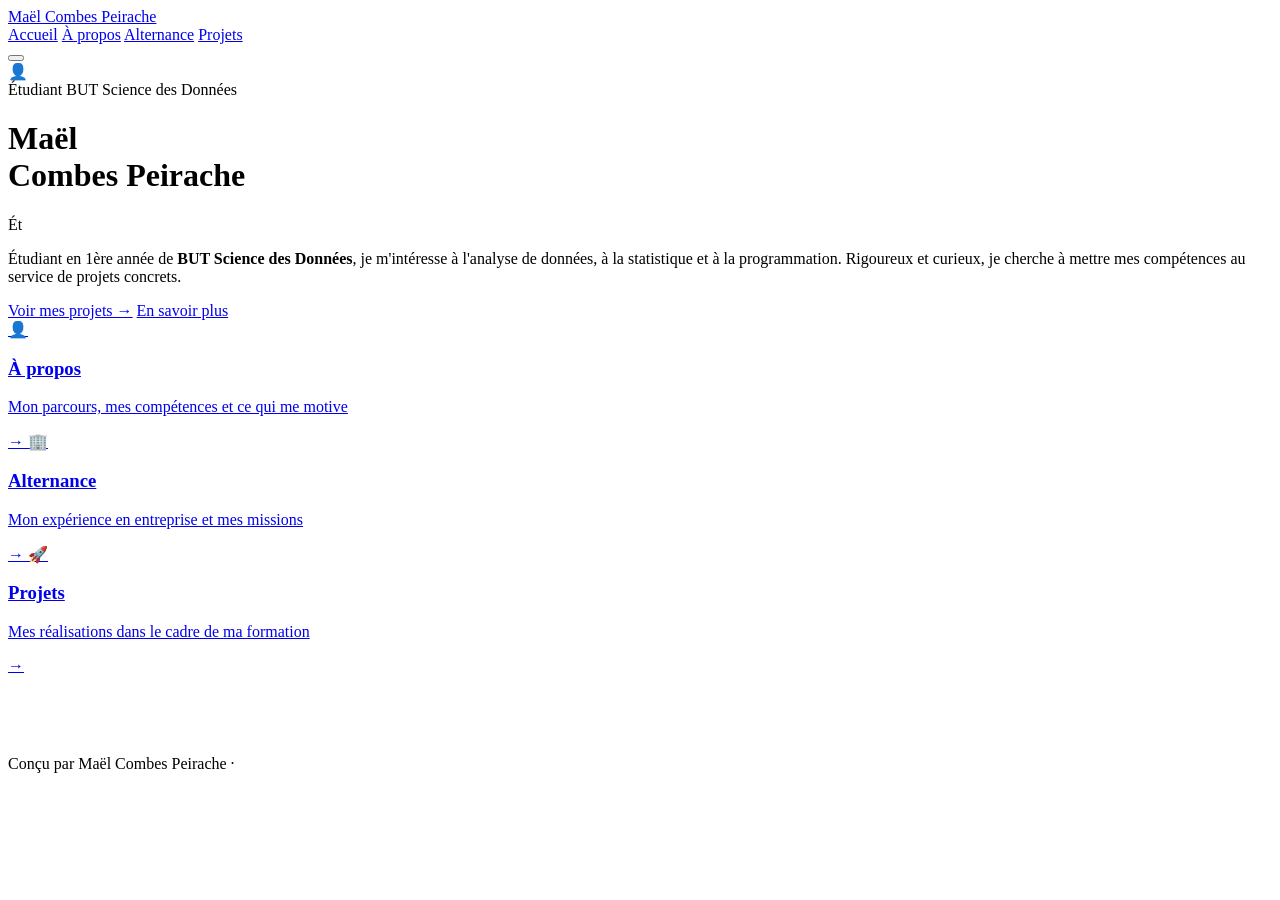
==== commit 29178be3: "Rename index (2).html to index.html" ====
--- a/index.html
+++ b/index.html
@@ -1,102 +1,109 @@
-<!DOCTYPE html>
-<html lang="fr">
-<head>
-  <meta charset="UTF-8" />
-  <meta name="viewport" content="width=device-width, initial-scale=1.0" />
-  <title>Portfolio — Accueil</title>
-  <link rel="preconnect" href="https://fonts.googleapis.com" />
-  <link rel="preconnect" href="https://fonts.gstatic.com" crossorigin />
-  <link href="https://fonts.googleapis.com/css2?family=Space+Grotesk:wght@300;400;500;600;700&family=Inter:wght@300;400;500&display=swap" rel="stylesheet" />
-  <link rel="stylesheet" href="style.css" />
-</head>
-<body>
-
-  <div id="cursor-dot"></div>
-  <div id="cursor-ring"></div>
-
-  <!-- NAVBAR -->
-  <header id="navbar">
-    <a href="index.html" class="nav-logo">[Prénom Nom]</a>
-    <nav class="nav-links">
-      <a href="index.html" class="active">Accueil</a>
-      <a href="apropos.html">À propos</a>
-      <a href="alternance.html">Alternance</a>
-      <a href="projets.html">Projets</a>
-    </nav>
-    <button class="nav-burger" id="burger" aria-label="Menu">
-      <span></span><span></span><span></span>
-    </button>
-  </header>
-
-  <!-- HERO -->
-  <main class="hero-page">
-    <div class="hero-content">
-      <p class="hero-eyebrow">Portfolio · Étudiant</p>
-      <h1 class="hero-name">
-        [Prénom]<br /><span>[Nom]</span>
-      </h1>
-      <p class="hero-role">
-        <span id="typed-text"></span><span class="cursor-blink"></span>
-      </p>
-      <div class="hero-cta">
-        <a href="projets.html" class="btn btn-primary">Voir mes projets →</a>
-        <a href="alternance.html" class="btn btn-secondary">Mon alternance</a>
-      </div>
-    </div>
-
-    <!-- Grille décorative -->
-    <div class="hero-grid" aria-hidden="true"></div>
-
-    <!-- Cards de navigation rapide -->
-    <div class="hero-nav-cards">
-      <a href="apropos.html" class="hnav-card">
-        <span class="hnav-icon">👤</span>
-        <h3>À propos</h3>
-        <p>Qui suis-je, mes compétences et ma personnalité</p>
-        <span class="hnav-arrow">→</span>
-      </a>
-      <a href="alternance.html" class="hnav-card">
-        <span class="hnav-icon">🏢</span>
-        <h3>Alternance</h3>
-        <p>Mon expérience en entreprise et mes missions</p>
-        <span class="hnav-arrow">→</span>
-      </a>
-      <a href="projets.html" class="hnav-card">
-        <span class="hnav-icon">🚀</span>
-        <h3>Projets</h3>
-        <p>Mes réalisations et projets universitaires</p>
-        <span class="hnav-arrow">→</span>
-      </a>
-    </div>
-  </main>
-
-  <script src="main.js"></script>
-  <script>
-    // Typewriter
-    const phrases = [
-      'Étudiant en alternance',
-      'Développeur curieux',
-      'Futur professionnel du numérique',
-      'Toujours en train d\'apprendre'
-    ];
-    let pIdx = 0, cIdx = 0, deleting = false;
-    const typedEl = document.getElementById('typed-text');
-    const typeLoop = () => {
-      const word = phrases[pIdx];
-      if (!deleting) {
-        typedEl.textContent = word.slice(0, ++cIdx);
-        if (cIdx === word.length) { deleting = true; setTimeout(typeLoop, 1800); return; }
-      } else {
-        typedEl.textContent = word.slice(0, --cIdx);
-        if (cIdx === 0) { deleting = false; pIdx = (pIdx + 1) % phrases.length; }
-      }
-      setTimeout(typeLoop, deleting ? 45 : 80);
-    };
-    setTimeout(typeLoop, 800);
-
-    // Grille de points
-    const grid = document.querySelector('.hero-grid');
-    for (let i = 0; i < 64; i++) grid.appendChild(document.createElement('span'));
-  </script>
-</body>
-</html>
+<!DOCTYPE html>
+<html lang="fr">
+<head>
+  <meta charset="UTF-8" />
+  <meta name="viewport" content="width=device-width, initial-scale=1.0" />
+  <title>Maël Combes Peirache — Portfolio</title>
+  <link rel="preconnect" href="https://fonts.googleapis.com" />
+  <link rel="preconnect" href="https://fonts.gstatic.com" crossorigin />
+  <link href="https://fonts.googleapis.com/css2?family=Space+Grotesk:wght@300;400;500;600;700&family=Inter:wght@300;400;500&display=swap" rel="stylesheet" />
+  <link rel="stylesheet" href="style.css" />
+</head>
+<body>
+
+  <div id="cursor-dot"></div>
+  <div id="cursor-ring"></div>
+
+  <header id="navbar">
+    <a href="index.html" class="nav-logo">Maël Combes Peirache</a>
+    <nav class="nav-links">
+      <a href="index.html" class="active">Accueil</a>
+      <a href="apropos.html">À propos</a>
+      <a href="alternance.html">Alternance</a>
+      <a href="projets.html">Projets</a>
+    </nav>
+    <button class="nav-burger" id="burger" aria-label="Menu">
+      <span></span><span></span><span></span>
+    </button>
+  </header>
+
+  <!-- Grille de points déco -->
+  <div class="dot-grid" aria-hidden="true"></div>
+
+  <!-- HERO -->
+  <div class="hero-wrap">
+    <div class="hero-intro">
+      <div class="hero-avatar" title="Photo à venir">👤</div>
+      <div class="hero-name-block">
+        <span class="eyebrow">Étudiant BUT Science des Données</span>
+        <h1 class="hero-name">Maël<br /><span>Combes Peirache</span></h1>
+      </div>
+    </div>
+
+    <p class="hero-tagline">
+      <span id="typed-text"></span><span class="cursor-blink"></span>
+    </p>
+
+    <p class="hero-desc">
+      Étudiant en 1ère année de <strong>BUT Science des Données</strong>, je m'intéresse 
+      à l'analyse de données, à la statistique et à la programmation. 
+      Rigoureux et curieux, je cherche à mettre mes compétences au service de projets concrets.
+    </p>
+
+    <div class="hero-cta">
+      <a href="projets.html" class="btn btn-primary">Voir mes projets →</a>
+      <a href="apropos.html" class="btn btn-ghost">En savoir plus</a>
+    </div>
+  </div>
+
+  <!-- Cards de navigation -->
+  <div class="hero-cards">
+    <a href="apropos.html" class="hcard">
+      <span class="hcard-icon">👤</span>
+      <h3>À propos</h3>
+      <p>Mon parcours, mes compétences et ce qui me motive</p>
+      <span class="hcard-arrow">→</span>
+    </a>
+    <a href="alternance.html" class="hcard">
+      <span class="hcard-icon">🏢</span>
+      <h3>Alternance</h3>
+      <p>Mon expérience en entreprise et mes missions</p>
+      <span class="hcard-arrow">→</span>
+    </a>
+    <a href="projets.html" class="hcard">
+      <span class="hcard-icon">🚀</span>
+      <h3>Projets</h3>
+      <p>Mes réalisations dans le cadre de ma formation</p>
+      <span class="hcard-arrow">→</span>
+    </a>
+  </div>
+
+  <footer style="margin-top: 5rem;">
+    <p>Conçu par <span>Maël Combes Peirache</span> · <span id="year"></span></p>
+  </footer>
+
+  <script src="main.js"></script>
+  <script>
+    // Grille de points
+    const g = document.querySelector('.dot-grid');
+    for (let i = 0; i < 30; i++) g.appendChild(document.createElement('span'));
+
+    // Typewriter
+    const phrases = [
+      'Étudiant en Science des Données',
+      'Passionné par l\'analyse de données',
+      'Curieux et rigoureux',
+      'À la recherche de défis concrets'
+    ];
+    let pIdx = 0, cIdx = 0, del = false;
+    const el = document.getElementById('typed-text');
+    const loop = () => {
+      const w = phrases[pIdx];
+      if (!del) { el.textContent = w.slice(0, ++cIdx); if (cIdx === w.length) { del = true; setTimeout(loop, 1800); return; } }
+      else { el.textContent = w.slice(0, --cIdx); if (cIdx === 0) { del = false; pIdx = (pIdx + 1) % phrases.length; } }
+      setTimeout(loop, del ? 42 : 78);
+    };
+    setTimeout(loop, 900);
+  </script>
+</body>
+</html>
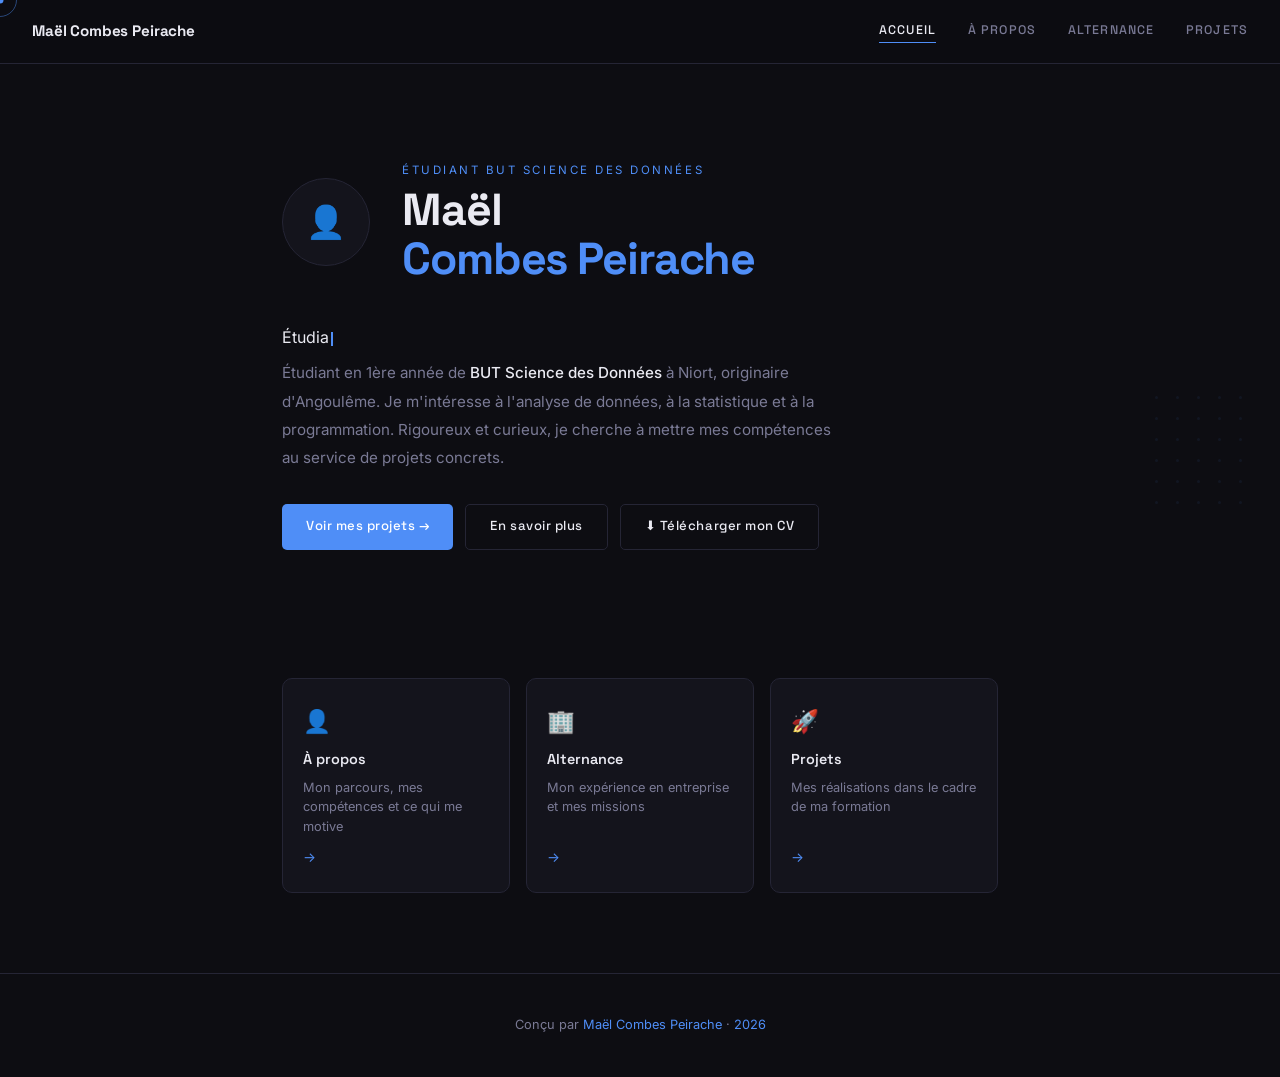
==== commit 5ae432e6: "Update index.html" ====
--- a/index.html
+++ b/index.html
@@ -45,14 +45,16 @@
     </p>
 
     <p class="hero-desc">
-      Étudiant en 1ère année de <strong>BUT Science des Données</strong>, je m'intéresse 
-      à l'analyse de données, à la statistique et à la programmation. 
-      Rigoureux et curieux, je cherche à mettre mes compétences au service de projets concrets.
+      Étudiant en 1ère année de <strong>BUT Science des Données</strong> à Niort, 
+      originaire d'Angoulême. Je m'intéresse à l'analyse de données, à la statistique 
+      et à la programmation. Rigoureux et curieux, je cherche à mettre mes compétences 
+      au service de projets concrets.
     </p>
 
     <div class="hero-cta">
       <a href="projets.html" class="btn btn-primary">Voir mes projets →</a>
       <a href="apropos.html" class="btn btn-ghost">En savoir plus</a>
+      <a href="cv.pdf" download class="btn btn-ghost">⬇ Télécharger mon CV</a>
     </div>
   </div>
 
--- a/style.css
+++ b/style.css
@@ -0,0 +1,417 @@
+/* ────────────────────────────────────────────────
+   TOKENS
+──────────────────────────────────────────────── */
+:root {
+  --bg:          #0D0D12;
+  --bg-card:     #14141C;
+  --bg-hover:    #1A1A25;
+  --accent:      #4F8EF7;
+  --accent-2:    #8B5CF6;
+  --text:        #EAEAF2;
+  --muted:       #7A7A95;
+  --border:      #252535;
+  --navbar-h:    64px;
+  --max-w:       780px;
+  --font-display:'Space Grotesk', sans-serif;
+  --font-body:   'Inter', sans-serif;
+}
+
+/* ────────────────────────────────────────────────
+   RESET
+──────────────────────────────────────────────── */
+*, *::before, *::after { box-sizing: border-box; margin: 0; padding: 0; }
+html { scroll-behavior: smooth; cursor: none; }
+body {
+  background: var(--bg);
+  color: var(--text);
+  font-family: var(--font-body);
+  font-size: 16px;
+  line-height: 1.75;
+  overflow-x: hidden;
+}
+a { color: inherit; text-decoration: none; }
+img { max-width: 100%; display: block; }
+
+/* ────────────────────────────────────────────────
+   CURSEUR
+──────────────────────────────────────────────── */
+#cursor-dot, #cursor-ring {
+  position: fixed; pointer-events: none; z-index: 9999;
+  border-radius: 50%; transform: translate(-50%, -50%);
+}
+#cursor-dot  { width: 7px; height: 7px; background: var(--accent); }
+#cursor-ring { width: 34px; height: 34px; border: 1.5px solid var(--accent); opacity: .45; transition: width .18s, height .18s; }
+body.cursor-grow #cursor-ring { width: 52px; height: 52px; opacity: .18; }
+
+/* ────────────────────────────────────────────────
+   NAVBAR
+──────────────────────────────────────────────── */
+#navbar {
+  position: fixed; top: 0; left: 0; right: 0;
+  height: var(--navbar-h);
+  display: flex; align-items: center; justify-content: space-between;
+  padding: 0 2rem;
+  background: rgba(13,13,18,.9);
+  backdrop-filter: blur(14px);
+  border-bottom: 1px solid var(--border);
+  z-index: 500;
+}
+.nav-logo {
+  font-family: var(--font-display); font-weight: 700; font-size: .95rem;
+  color: var(--text); letter-spacing: -.01em; transition: color .2s;
+}
+.nav-logo:hover { color: var(--accent); }
+
+.nav-links { display: flex; gap: 2rem; align-items: center; }
+.nav-links a {
+  font-family: var(--font-display); font-size: .78rem; font-weight: 500;
+  letter-spacing: .09em; text-transform: uppercase; color: var(--muted);
+  position: relative; padding-bottom: 2px; transition: color .2s;
+}
+.nav-links a::after {
+  content: ''; position: absolute; bottom: 0; left: 0;
+  width: 0; height: 1.5px; background: var(--accent); transition: width .25s;
+}
+.nav-links a:hover, .nav-links a.active { color: var(--text); }
+.nav-links a.active::after, .nav-links a:hover::after { width: 100%; }
+
+.nav-burger { display: none; flex-direction: column; gap: 5px; background: none; border: none; cursor: none; padding: 4px; }
+.nav-burger span { display: block; width: 22px; height: 1.5px; background: var(--text); transition: all .25s; }
+
+.nav-mobile-open .nav-links {
+  display: flex; flex-direction: column; position: fixed;
+  inset: var(--navbar-h) 0 0 0; background: var(--bg);
+  align-items: center; justify-content: center; gap: 2.5rem; z-index: 400;
+}
+.nav-mobile-open .nav-links a { font-size: 1.1rem; }
+
+/* ────────────────────────────────────────────────
+   LAYOUT COMMUN — colonne centrée à la Clément
+──────────────────────────────────────────────── */
+.page-wrap {
+  max-width: var(--max-w);
+  margin: 0 auto;
+  padding: calc(var(--navbar-h) + 5rem) 2rem 6rem;
+}
+
+/* ────────────────────────────────────────────────
+   TYPO HELPERS
+──────────────────────────────────────────────── */
+.eyebrow {
+  font-size: .72rem; letter-spacing: .22em; text-transform: uppercase;
+  color: var(--accent); margin-bottom: .75rem; display: block;
+}
+.page-title {
+  font-family: var(--font-display); font-size: clamp(2rem,5vw,3rem);
+  font-weight: 700; line-height: 1.1; letter-spacing: -.025em; margin-bottom: 1rem;
+}
+.divider {
+  width: 40px; height: 2px;
+  background: linear-gradient(90deg, var(--accent), var(--accent-2));
+  border-radius: 2px; margin: 1.25rem 0 2.5rem;
+}
+.lead {
+  font-size: 1.05rem; color: var(--muted); line-height: 1.85; margin-bottom: 1.5rem;
+}
+.lead strong { color: var(--text); font-weight: 500; }
+
+.section-block { margin-bottom: 4rem; }
+.section-block h2 {
+  font-family: var(--font-display); font-size: 1.15rem; font-weight: 600;
+  color: var(--text); margin-bottom: 1.5rem; letter-spacing: -.01em;
+}
+
+/* ────────────────────────────────────────────────
+   BOUTONS
+──────────────────────────────────────────────── */
+.btn {
+  display: inline-flex; align-items: center; gap: .5rem;
+  padding: .65rem 1.5rem; border-radius: 5px;
+  font-family: var(--font-display); font-size: .82rem; font-weight: 500;
+  letter-spacing: .04em; transition: all .2s; cursor: none;
+}
+.btn-primary { background: var(--accent); color: #fff; }
+.btn-primary:hover { background: #6aa0ff; transform: translateY(-2px); }
+.btn-ghost { border: 1px solid var(--border); color: var(--text); }
+.btn-ghost:hover { border-color: var(--accent); color: var(--accent); transform: translateY(-2px); }
+
+/* ────────────────────────────────────────────────
+   TAGS
+──────────────────────────────────────────────── */
+.tag {
+  font-size: .68rem; font-family: var(--font-display); font-weight: 500;
+  letter-spacing: .06em; text-transform: uppercase;
+  padding: .2rem .65rem; border-radius: 3px;
+  background: rgba(79,142,247,.1); color: var(--accent);
+  border: 1px solid rgba(79,142,247,.2);
+}
+
+/* ────────────────────────────────────────────────
+   REVEAL
+──────────────────────────────────────────────── */
+.reveal { opacity: 0; transform: translateY(22px); transition: opacity .65s cubic-bezier(.16,1,.3,1), transform .65s cubic-bezier(.16,1,.3,1); }
+.reveal.visible { opacity: 1; transform: none; }
+
+/* ────────────────────────────────────────────────
+   FOOTER
+──────────────────────────────────────────────── */
+footer {
+  text-align: center; padding: 2.5rem 1rem;
+  border-top: 1px solid var(--border);
+  font-size: .8rem; color: var(--muted);
+}
+footer span { color: var(--accent); }
+
+/* ════════════════════════════════════════════════
+   INDEX — HERO
+════════════════════════════════════════════════ */
+.hero-wrap {
+  max-width: var(--max-w); margin: 0 auto;
+  padding: calc(var(--navbar-h) + 6rem) 2rem 4rem;
+}
+.hero-intro {
+  display: flex; align-items: center; gap: 2rem;
+  margin-bottom: 2.5rem;
+}
+.hero-avatar {
+  width: 88px; height: 88px; border-radius: 50%; flex-shrink: 0;
+  background: var(--bg-card); border: 1px solid var(--border);
+  display: flex; align-items: center; justify-content: center;
+  font-size: 2rem; color: var(--muted);
+  opacity: 0; animation: fadeUp .6s .2s forwards;
+}
+.hero-name-block { opacity: 0; animation: fadeUp .6s .35s forwards; }
+.hero-name-block .eyebrow { margin-bottom: .3rem; }
+.hero-name {
+  font-family: var(--font-display); font-size: clamp(2rem, 5vw, 2.8rem);
+  font-weight: 700; letter-spacing: -.025em; line-height: 1.1;
+}
+.hero-name span { color: var(--accent); }
+
+.hero-tagline {
+  font-size: 1rem; color: var(--muted); margin-bottom: .5rem; min-height: 1.5em;
+  opacity: 0; animation: fadeUp .6s .5s forwards;
+}
+#typed-text { color: var(--text); }
+.cursor-blink {
+  display: inline-block; width: 2px; height: .85em;
+  background: var(--accent); margin-left: 2px; vertical-align: middle;
+  animation: blink 1s step-end infinite;
+}
+
+.hero-desc {
+  font-size: .95rem; color: var(--muted); line-height: 1.85; max-width: 560px;
+  margin-bottom: 2rem; opacity: 0; animation: fadeUp .6s .65s forwards;
+}
+.hero-desc strong { color: var(--text); font-weight: 500; }
+
+.hero-cta {
+  display: flex; gap: .75rem; flex-wrap: wrap;
+  opacity: 0; animation: fadeUp .6s .8s forwards;
+}
+
+/* Cards de navigation rapide */
+.hero-cards {
+  display: grid; grid-template-columns: repeat(3,1fr); gap: 1rem;
+  margin-top: 4rem; max-width: var(--max-w); margin-left: auto; margin-right: auto;
+  padding: 0 2rem;
+  opacity: 0; animation: fadeUp .6s 1s forwards;
+}
+.hcard {
+  background: var(--bg-card); border: 1px solid var(--border);
+  border-radius: 10px; padding: 1.4rem 1.25rem;
+  display: flex; flex-direction: column; gap: .4rem;
+  transition: border-color .2s, transform .2s; cursor: none;
+}
+.hcard:hover { border-color: var(--accent); transform: translateY(-4px); }
+.hcard-icon { font-size: 1.4rem; }
+.hcard h3 { font-family: var(--font-display); font-size: .9rem; font-weight: 600; }
+.hcard p  { font-size: .8rem; color: var(--muted); line-height: 1.5; flex: 1; }
+.hcard-arrow { font-size: .85rem; color: var(--accent); margin-top: .25rem; }
+
+/* grille de points déco */
+.dot-grid {
+  position: fixed; right: 3vw; top: 50%; transform: translateY(-50%);
+  display: grid; grid-template-columns: repeat(5,1fr); grid-template-rows: repeat(6,1fr);
+  gap: 18px; opacity: .07; pointer-events: none; z-index: 0;
+}
+.dot-grid span { width: 3px; height: 3px; border-radius: 50%; background: var(--accent); display: block; }
+
+/* ════════════════════════════════════════════════
+   À PROPOS
+════════════════════════════════════════════════ */
+.about-intro {
+  display: flex; gap: 2.5rem; align-items: flex-start; margin-bottom: 3rem;
+}
+.about-photo {
+  width: 120px; height: 120px; border-radius: 50%; flex-shrink: 0;
+  background: var(--bg-card); border: 1px solid var(--border);
+  display: flex; align-items: center; justify-content: center;
+  font-size: 2.5rem; color: var(--muted);
+}
+.about-text-block .badges { display: flex; flex-wrap: wrap; gap: .5rem; margin-top: 1rem; }
+.badge {
+  font-size: .75rem; font-family: var(--font-display); font-weight: 500;
+  padding: .3rem .85rem; border-radius: 20px;
+  background: var(--bg-card); border: 1px solid var(--border); color: var(--text);
+}
+
+/* Compétences */
+.skills-cols { display: grid; grid-template-columns: 1fr 1fr; gap: 2.5rem; }
+.skills-col h3 { font-size: .72rem; letter-spacing: .15em; text-transform: uppercase; color: var(--muted); margin-bottom: 1rem; }
+.skill-item { margin-bottom: 1rem; }
+.skill-label { display: flex; justify-content: space-between; font-size: .8rem; font-family: var(--font-display); font-weight: 500; margin-bottom: .35rem; }
+.skill-label span:last-child { color: var(--muted); }
+.skill-track { height: 3px; background: var(--border); border-radius: 3px; overflow: hidden; }
+.skill-fill { height: 100%; background: linear-gradient(90deg, var(--accent), var(--accent-2)); width: 0; transition: width 1.2s cubic-bezier(.16,1,.3,1); }
+
+/* Formation */
+.formation-list { display: flex; flex-direction: column; gap: 1.25rem; }
+.formation-item {
+  display: flex; gap: 1.25rem; align-items: flex-start;
+  padding: 1.25rem 1.5rem; background: var(--bg-card);
+  border: 1px solid var(--border); border-radius: 8px;
+  transition: border-color .2s;
+}
+.formation-item:hover { border-color: var(--accent); }
+.fi-year {
+  font-size: .72rem; font-family: var(--font-display); font-weight: 600;
+  letter-spacing: .06em; color: var(--accent); flex-shrink: 0; padding-top: 2px; min-width: 80px;
+}
+.fi-body h4 { font-family: var(--font-display); font-size: .95rem; font-weight: 600; margin-bottom: .15rem; }
+.fi-body p  { font-size: .83rem; color: var(--muted); }
+
+/* ════════════════════════════════════════════════
+   ALTERNANCE
+════════════════════════════════════════════════ */
+.company-block {
+  display: flex; gap: 1.5rem; align-items: center;
+  padding: 1.75rem 2rem; background: var(--bg-card);
+  border: 1px solid var(--border); border-radius: 10px;
+  margin-bottom: 3rem;
+}
+.company-logo {
+  width: 56px; height: 56px; border-radius: 10px; flex-shrink: 0;
+  background: var(--bg-hover); border: 1px solid var(--border);
+  display: flex; align-items: center; justify-content: center; font-size: 1.6rem;
+}
+.company-info h2 { font-family: var(--font-display); font-size: 1.15rem; font-weight: 700; }
+.company-info p  { font-size: .85rem; color: var(--muted); margin-top: .15rem; }
+.company-info .period { color: var(--accent); margin-top: .3rem; font-size: .8rem; }
+
+.alt-grid { display: grid; grid-template-columns: 1fr 1fr; gap: 3rem; }
+
+/* Timeline */
+.tl { position: relative; padding-left: 1.5rem; }
+.tl::before { content: ''; position: absolute; left: 0; top: 8px; bottom: 8px; width: 1px; background: var(--border); }
+.tl-item { position: relative; margin-bottom: 2rem; }
+.tl-dot {
+  position: absolute; left: -1.75rem; top: 5px;
+  width: 8px; height: 8px; border-radius: 50%;
+  background: var(--border); border: 2px solid var(--bg); transition: background .2s;
+}
+.tl-item.current .tl-dot { background: var(--accent); }
+.tl-date { font-size: .7rem; letter-spacing: .1em; text-transform: uppercase; color: var(--muted); display: block; margin-bottom: .2rem; }
+.tl-item.current .tl-date { color: var(--accent); }
+.tl-item h4 { font-family: var(--font-display); font-size: .9rem; font-weight: 600; margin-bottom: .2rem; }
+.tl-item p  { font-size: .83rem; color: var(--muted); line-height: 1.6; }
+
+/* Missions */
+.missions { display: flex; flex-direction: column; gap: .85rem; }
+.mission {
+  display: flex; gap: 1rem; align-items: flex-start;
+  padding: 1rem 1.15rem; background: var(--bg-card);
+  border: 1px solid var(--border); border-radius: 8px;
+  transition: border-color .2s, transform .2s;
+}
+.mission:hover { border-color: var(--accent); transform: translateX(4px); }
+.mission-icon { font-size: 1.2rem; flex-shrink: 0; }
+.mission h4 { font-family: var(--font-display); font-size: .88rem; font-weight: 600; margin-bottom: .15rem; }
+.mission p  { font-size: .82rem; color: var(--muted); line-height: 1.6; }
+
+/* Apports */
+.apports { display: grid; grid-template-columns: repeat(3,1fr); gap: 1.25rem; }
+.apport-card {
+  padding: 1.5rem; background: var(--bg-card);
+  border: 1px solid var(--border); border-radius: 10px; transition: border-color .2s;
+}
+.apport-card:hover { border-color: var(--accent); }
+.apport-num { font-family: var(--font-display); font-size: 2rem; font-weight: 700; color: var(--border); line-height: 1; margin-bottom: .6rem; }
+.apport-card h4 { font-family: var(--font-display); font-size: .88rem; font-weight: 600; margin-bottom: .4rem; }
+.apport-card p  { font-size: .82rem; color: var(--muted); line-height: 1.65; }
+
+/* ════════════════════════════════════════════════
+   PROJETS
+════════════════════════════════════════════════ */
+.project-featured {
+  border: 1px solid var(--border); border-radius: 12px;
+  padding: 2.25rem; background: var(--bg-card);
+  margin-bottom: 3.5rem; transition: border-color .2s;
+}
+.project-featured:hover { border-color: var(--accent); }
+.pf-label {
+  font-size: .68rem; font-family: var(--font-display); font-weight: 600;
+  letter-spacing: .1em; text-transform: uppercase;
+  padding: .2rem .7rem; border-radius: 3px;
+  background: rgba(79,142,247,.12); color: var(--accent);
+  border: 1px solid rgba(79,142,247,.25); display: inline-block; margin-bottom: 1.25rem;
+}
+.pf-icon { font-size: 1.75rem; margin-bottom: .6rem; display: block; }
+.pf-title { font-family: var(--font-display); font-size: 1.4rem; font-weight: 700; margin-bottom: .6rem; }
+.pf-desc { font-size: .9rem; color: var(--muted); line-height: 1.8; margin-bottom: 1.25rem; }
+.pf-footer { display: flex; align-items: center; justify-content: space-between; flex-wrap: wrap; gap: 1rem; }
+.pf-tags { display: flex; flex-wrap: wrap; gap: .4rem; }
+.pf-links { display: flex; gap: .6rem; }
+
+.projects-grid { display: grid; grid-template-columns: 1fr 1fr; gap: 1.25rem; }
+.proj-card {
+  background: var(--bg-card); border: 1px solid var(--border); border-radius: 10px;
+  padding: 1.5rem; display: flex; flex-direction: column; gap: .6rem;
+  transition: border-color .25s, transform .25s; cursor: none;
+}
+.proj-card:hover { border-color: var(--accent); transform: translateY(-4px); }
+.proj-head { display: flex; justify-content: space-between; align-items: flex-start; }
+.proj-icon { font-size: 1.5rem; }
+.proj-link {
+  width: 30px; height: 30px; border: 1px solid var(--border); border-radius: 50%;
+  display: flex; align-items: center; justify-content: center;
+  font-size: .78rem; color: var(--muted); transition: border-color .2s, color .2s; cursor: none;
+}
+.proj-card:hover .proj-link { border-color: var(--accent); color: var(--accent); }
+.proj-card h3 { font-family: var(--font-display); font-size: .95rem; font-weight: 600; }
+.proj-context { font-size: .73rem; color: var(--accent); letter-spacing: .04em; }
+.proj-card > p { font-size: .85rem; color: var(--muted); flex: 1; line-height: 1.65; }
+.proj-tags { display: flex; flex-wrap: wrap; gap: .35rem; margin-top: .25rem; }
+
+/* ────────────────────────────────────────────────
+   KEYFRAMES
+──────────────────────────────────────────────── */
+@keyframes fadeUp {
+  from { opacity: 0; transform: translateY(18px); }
+  to   { opacity: 1; transform: translateY(0); }
+}
+@keyframes blink {
+  0%,100% { opacity: 1; } 50% { opacity: 0; }
+}
+
+/* ────────────────────────────────────────────────
+   RESPONSIVE
+──────────────────────────────────────────────── */
+@media (max-width: 750px) {
+  .page-wrap, .hero-wrap { padding-left: 1.25rem; padding-right: 1.25rem; }
+  #navbar { padding: 0 1.25rem; }
+  .nav-links { display: none; }
+  .nav-burger { display: flex; }
+  .dot-grid { display: none; }
+  .hero-cards { grid-template-columns: 1fr; }
+  .about-intro { flex-direction: column; gap: 1.5rem; }
+  .skills-cols { grid-template-columns: 1fr; }
+  .alt-grid { grid-template-columns: 1fr; }
+  .apports { grid-template-columns: 1fr; }
+  .projects-grid { grid-template-columns: 1fr; }
+  .pf-footer { flex-direction: column; align-items: flex-start; }
+}
+@media (max-width: 480px) {
+  html { cursor: auto; }
+  #cursor-dot, #cursor-ring { display: none; }
+}
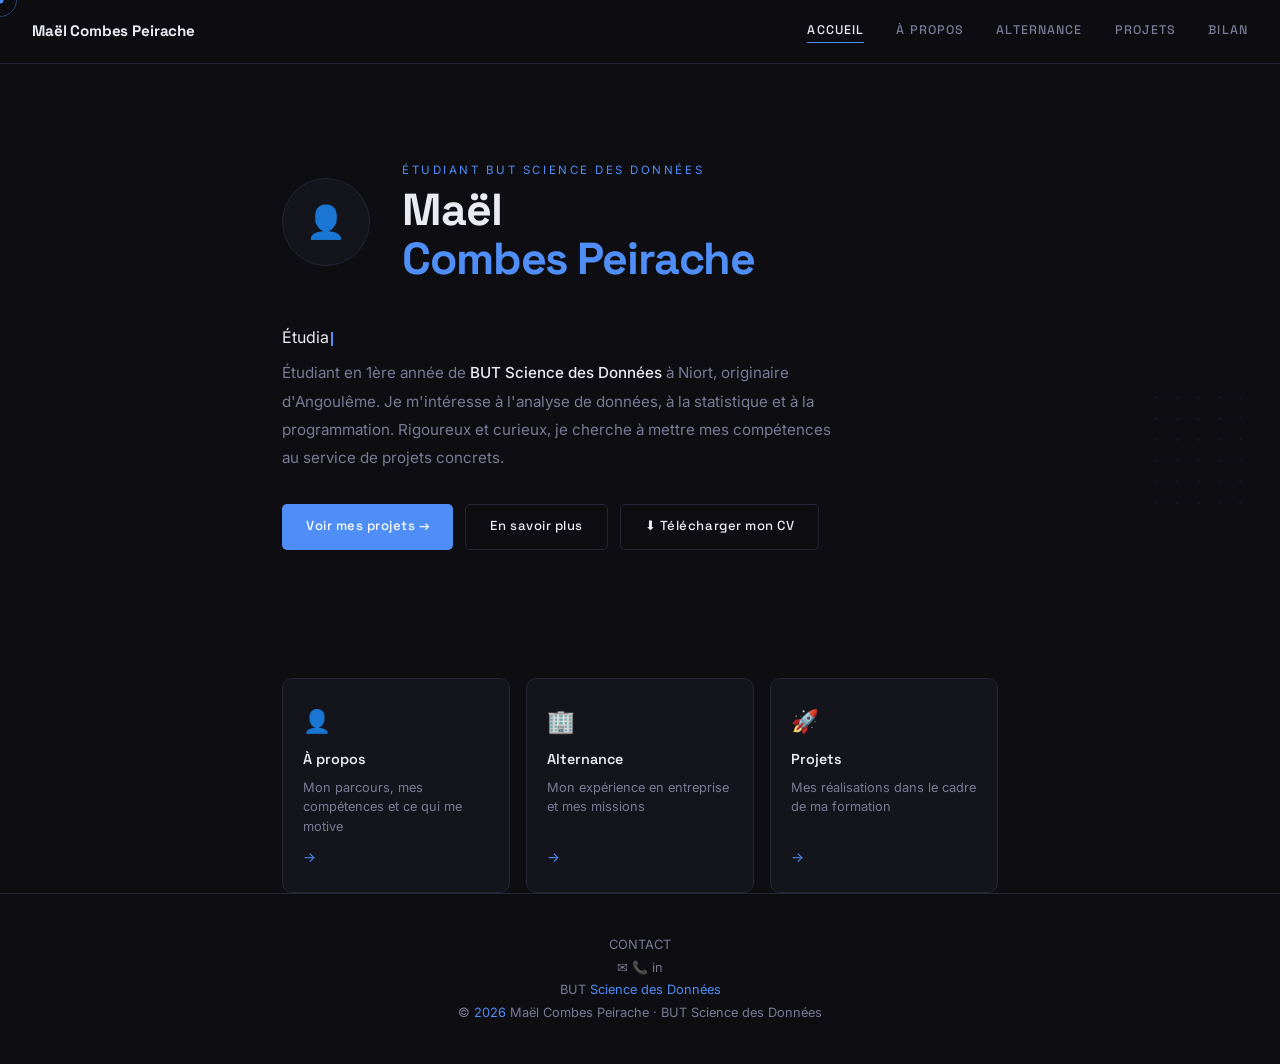
==== commit 9198d829: "Update index.html" ====
--- a/index.html
+++ b/index.html
@@ -21,6 +21,8 @@
       <a href="apropos.html">À propos</a>
       <a href="alternance.html">Alternance</a>
       <a href="projets.html">Projets</a>
+    
+      <a href="bilan.html">Bilan</a>
     </nav>
     <button class="nav-burger" id="burger" aria-label="Menu">
       <span></span><span></span><span></span>
@@ -80,8 +82,17 @@
     </a>
   </div>
 
-  <footer style="margin-top: 5rem;">
-    <p>Conçu par <span>Maël Combes Peirache</span> · <span id="year"></span></p>
+    <footer>
+    <div class="footer-contact">
+      <p class="footer-contact-title">CONTACT</p>
+      <div class="footer-icons">
+        <a href="mailto:mael.combespeirache@example.com" class="footer-icon-btn" title="Email">✉</a>
+        <a href="tel:+33600000000" class="footer-icon-btn" title="Téléphone">📞</a>
+        <a href="https://www.linkedin.com/in/" target="_blank" class="footer-icon-btn" title="LinkedIn">in</a>
+      </div>
+      <p class="footer-formation">BUT <span>Science des Données</span></p>
+    </div>
+    <p class="footer-copy">&copy; <span id="year"></span> Maël Combes Peirache &middot; BUT Science des Données</p>
   </footer>
 
   <script src="main.js"></script>
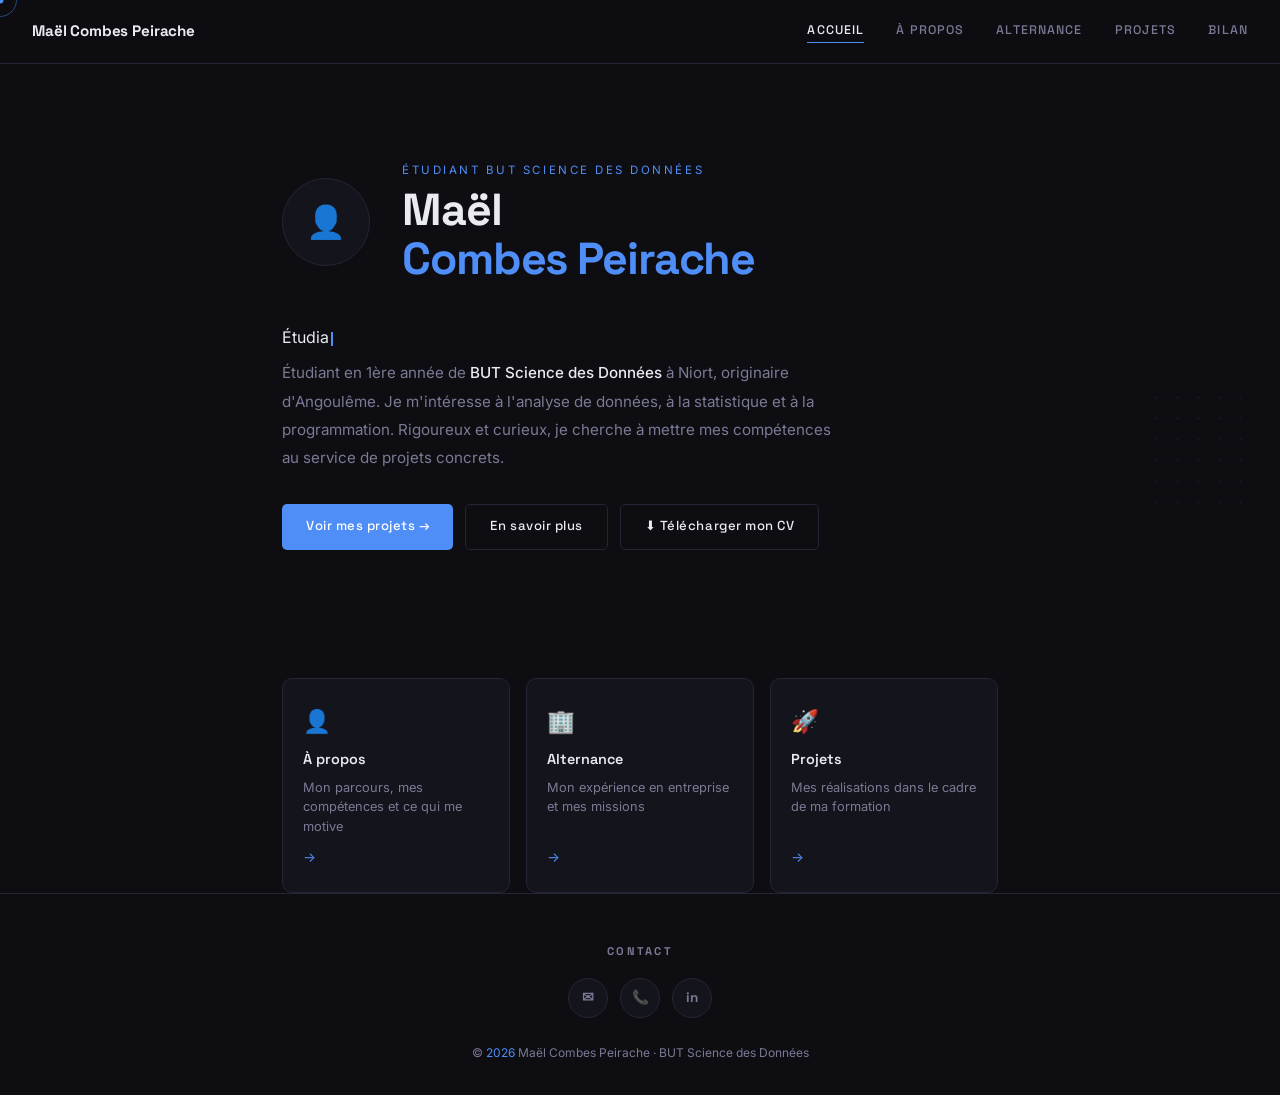
==== commit 75511ae4: "Update index.html" ====
--- a/index.html
+++ b/index.html
@@ -8,8 +8,36 @@
   <link rel="preconnect" href="https://fonts.gstatic.com" crossorigin />
   <link href="https://fonts.googleapis.com/css2?family=Space+Grotesk:wght@300;400;500;600;700&family=Inter:wght@300;400;500&display=swap" rel="stylesheet" />
   <link rel="stylesheet" href="style.css" />
+  <style>
+    .contact-tooltip {
+      position: fixed; bottom: 2rem; right: 2rem;
+      background: var(--bg-card); border: 1px solid var(--accent);
+      border-radius: 10px; padding: 1rem 1.25rem;
+      font-family: var(--font-display); font-size: .88rem;
+      color: var(--text); z-index: 9000;
+      box-shadow: 0 8px 32px rgba(79,142,247,.15);
+      opacity: 0; transform: translateY(8px);
+      transition: opacity .25s, transform .25s;
+      pointer-events: none; max-width: 260px;
+    }
+    .contact-tooltip.show { opacity: 1; transform: translateY(0); pointer-events: auto; }
+    .contact-tooltip .ct-label { font-size: .68rem; letter-spacing: .12em; text-transform: uppercase; color: var(--accent); margin-bottom: .35rem; }
+    .contact-tooltip .ct-value { font-weight: 600; font-size: 1rem; color: var(--text); }
+    .contact-tooltip .ct-close {
+      position: absolute; top: .6rem; right: .75rem;
+      background: none; border: none; color: var(--muted);
+      font-size: 1rem; cursor: none; transition: color .2s;
+    }
+    .contact-tooltip .ct-close:hover { color: var(--text); }
+  </style>
 </head>
 <body>
+  <!-- Tooltip contact -->
+  <div class="contact-tooltip" id="contactTooltip">
+    <button class="ct-close" id="tooltipClose">✕</button>
+    <p class="ct-label" id="tooltipLabel">—</p>
+    <p class="ct-value" id="tooltipValue">—</p>
+  </div>
 
   <div id="cursor-dot"></div>
   <div id="cursor-ring"></div>
@@ -82,17 +110,16 @@
     </a>
   </div>
 
-    <footer>
+        <footer>
     <div class="footer-contact">
       <p class="footer-contact-title">CONTACT</p>
       <div class="footer-icons">
-        <a href="mailto:mael.combespeirache@example.com" class="footer-icon-btn" title="Email">✉</a>
-        <a href="tel:+33600000000" class="footer-icon-btn" title="Téléphone">📞</a>
+        <a href="#" class="footer-icon-btn" id="btnEmail" title="Email">✉</a>
+        <a href="#" class="footer-icon-btn" id="btnPhone" title="Téléphone">📞</a>
         <a href="https://www.linkedin.com/in/" target="_blank" class="footer-icon-btn" title="LinkedIn">in</a>
       </div>
-      <p class="footer-formation">BUT <span>Science des Données</span></p>
     </div>
-    <p class="footer-copy">&copy; <span id="year"></span> Maël Combes Peirache &middot; BUT Science des Données</p>
+    <p class="footer-copy">© <span id="year"></span> Maël Combes Peirache · BUT Science des Données</p>
   </footer>
 
   <script src="main.js"></script>
@@ -118,5 +145,22 @@
     };
     setTimeout(loop, 900);
   </script>
+  <script>
+    const tooltip = document.getElementById('contactTooltip');
+    const tlLabel = document.getElementById('tooltipLabel');
+    const tlValue = document.getElementById('tooltipValue');
+    const tlClose = document.getElementById('tooltipClose');
+    function showTooltip(label, value) {
+      tlLabel.textContent = label; tlValue.textContent = value;
+      tooltip.classList.add('show');
+    }
+    document.getElementById('btnEmail').addEventListener('click', e => { e.preventDefault(); showTooltip('Adresse e-mail', 'maelcombesp@gmail.com'); });
+    document.getElementById('btnPhone').addEventListener('click', e => { e.preventDefault(); showTooltip('Numéro de téléphone', '07 66 12 16 16'); });
+    tlClose.addEventListener('click', () => tooltip.classList.remove('show'));
+    document.addEventListener('click', e => {
+      if (!tooltip.contains(e.target) && e.target.id !== 'btnEmail' && e.target.id !== 'btnPhone')
+        tooltip.classList.remove('show');
+    });
+  </script>
 </body>
 </html>
--- a/style.css
+++ b/style.css
@@ -156,11 +156,36 @@
    FOOTER
 ──────────────────────────────────────────────── */
 footer {
-  text-align: center; padding: 2.5rem 1rem;
   border-top: 1px solid var(--border);
-  font-size: .8rem; color: var(--muted);
-}
-footer span { color: var(--accent); }
+  padding: 3rem 2rem 2rem;
+  text-align: center;
+}
+.footer-contact { margin-bottom: 1.5rem; }
+.footer-contact-title {
+  font-family: var(--font-display); font-size: .7rem;
+  font-weight: 700; letter-spacing: .2em; text-transform: uppercase;
+  color: var(--muted); margin-bottom: 1rem;
+}
+.footer-icons {
+  display: flex; align-items: center; justify-content: center; gap: .75rem;
+  margin-bottom: 1.25rem;
+}
+.footer-icon-btn {
+  width: 40px; height: 40px; border-radius: 50%;
+  border: 1px solid var(--border); background: var(--bg-card);
+  display: flex; align-items: center; justify-content: center;
+  font-size: .85rem; font-weight: 700; color: var(--muted);
+  transition: border-color .2s, color .2s, transform .2s; cursor: none;
+  font-family: var(--font-display);
+}
+.footer-icon-btn:hover { border-color: var(--accent); color: var(--accent); transform: translateY(-2px); }
+.footer-formation {
+  font-family: var(--font-display); font-size: .95rem; font-weight: 700;
+  color: var(--text); margin-bottom: .25rem;
+}
+.footer-formation span { color: var(--accent); }
+.footer-copy { font-size: .75rem; color: var(--muted); }
+.footer-copy span { color: var(--accent); }
 
 /* ════════════════════════════════════════════════
    INDEX — HERO
@@ -382,6 +407,66 @@
 .proj-context { font-size: .73rem; color: var(--accent); letter-spacing: .04em; }
 .proj-card > p { font-size: .85rem; color: var(--muted); flex: 1; line-height: 1.65; }
 .proj-tags { display: flex; flex-wrap: wrap; gap: .35rem; margin-top: .25rem; }
+
+/* ────────────────────────────────────────────────
+   PASSIONS (apropos)
+──────────────────────────────────────────────── */
+.passions-grid {
+  display: grid; grid-template-columns: 1fr 1fr; gap: 1.25rem; margin-top: 1.5rem;
+}
+.passion-card {
+  background: var(--bg-card); border: 1px solid var(--border); border-radius: 10px;
+  padding: 1.5rem; display: flex; flex-direction: column; gap: .5rem;
+  transition: border-color .2s, transform .2s;
+}
+.passion-card:hover { border-color: var(--accent); transform: translateY(-3px); }
+.passion-icon { font-size: 1.75rem; }
+.passion-card h4 { font-family: var(--font-display); font-size: .95rem; font-weight: 600; }
+.passion-card p  { font-size: .83rem; color: var(--muted); line-height: 1.6; }
+
+/* ────────────────────────────────────────────────
+   BILAN
+──────────────────────────────────────────────── */
+.bilan-grid { display: grid; grid-template-columns: 1fr 1fr; gap: 1.25rem; margin-bottom: .5rem; }
+.bilan-card {
+  background: var(--bg-card); border: 1px solid var(--border);
+  border-radius: 10px; padding: 1.5rem;
+}
+.bilan-positif { border-color: rgba(79,142,247,.3); }
+.bilan-negatif { border-color: rgba(139,92,246,.3); }
+.bilan-card-header { display: flex; align-items: center; gap: .75rem; margin-bottom: 1rem; }
+.bilan-icon { font-size: 1.25rem; }
+.bilan-card h3 { font-family: var(--font-display); font-size: 1rem; font-weight: 600; }
+.bilan-list { list-style: none; display: flex; flex-direction: column; gap: .6rem; }
+.bilan-list li {
+  font-size: .85rem; color: var(--muted); line-height: 1.6;
+  padding-left: 1rem; position: relative;
+}
+.bilan-list li::before { content: '–'; position: absolute; left: 0; color: var(--accent); }
+
+.bilan-competences { display: flex; flex-direction: column; gap: 1rem; }
+.bilan-comp-item {
+  display: flex; gap: 1.1rem; align-items: flex-start;
+  padding: 1.1rem 1.25rem; background: var(--bg-card);
+  border: 1px solid var(--border); border-radius: 8px; transition: border-color .2s;
+}
+.bilan-comp-item:hover { border-color: var(--accent); }
+.bilan-comp-icon { font-size: 1.3rem; flex-shrink: 0; }
+.bilan-comp-item h4 { font-family: var(--font-display); font-size: .9rem; font-weight: 600; margin-bottom: .2rem; }
+.bilan-comp-item p  { font-size: .83rem; color: var(--muted); line-height: 1.6; }
+
+.objectifs-grid { display: grid; grid-template-columns: repeat(3,1fr); gap: 1.25rem; margin-top: 2rem; }
+.objectif-card {
+  background: var(--bg-card); border: 1px solid var(--border);
+  border-radius: 10px; padding: 1.5rem; transition: border-color .2s;
+}
+.objectif-card:hover { border-color: var(--accent); }
+.objectif-num {
+  font-family: var(--font-display); font-size: 1.8rem; font-weight: 700;
+  color: var(--border); line-height: 1; margin-bottom: .6rem; display: block;
+}
+.objectif-card h4 { font-family: var(--font-display); font-size: .9rem; font-weight: 600; margin-bottom: .4rem; }
+.objectif-card p  { font-size: .82rem; color: var(--muted); line-height: 1.65; }
 
 /* ────────────────────────────────────────────────
    KEYFRAMES
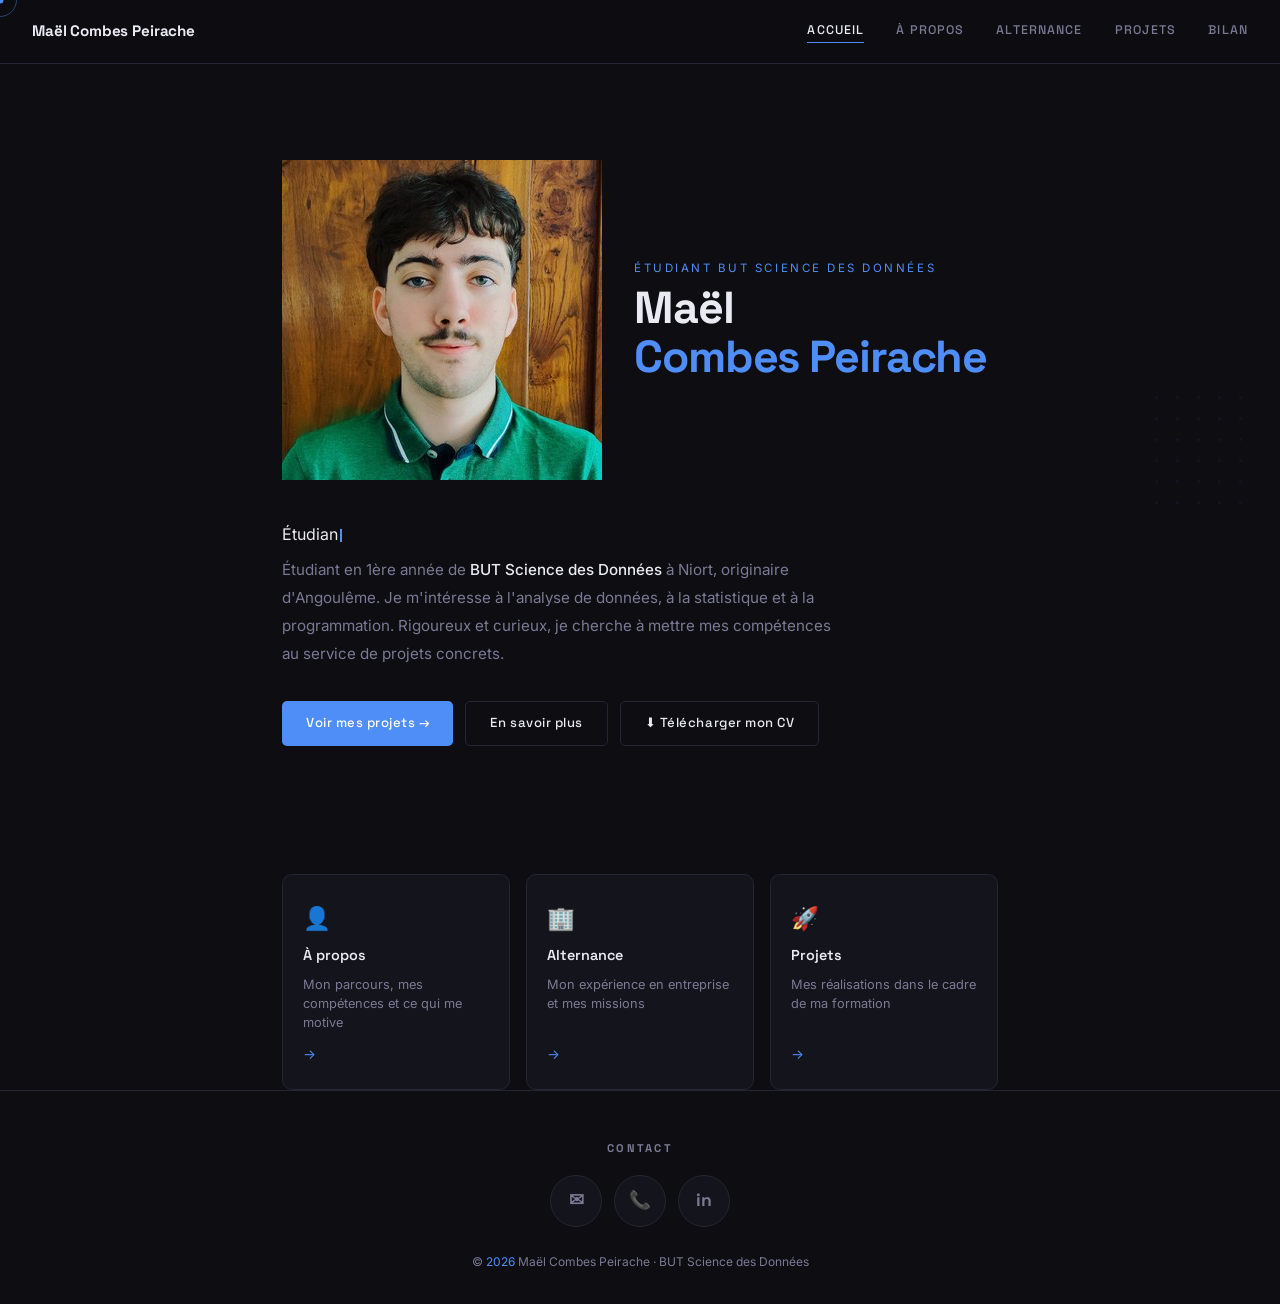
==== commit 8b8d5fa6: "Update index.html" ====
--- a/index.html
+++ b/index.html
@@ -63,7 +63,7 @@
   <!-- HERO -->
   <div class="hero-wrap">
     <div class="hero-intro">
-      <div class="hero-avatar" title="Photo à venir">👤</div>
+      <img src="[data-uri]" alt="Maël Combes Peirache" class="hero-avatar-photo" />
       <div class="hero-name-block">
         <span class="eyebrow">Étudiant BUT Science des Données</span>
         <h1 class="hero-name">Maël<br /><span>Combes Peirache</span></h1>
--- a/style.css
+++ b/style.css
@@ -171,10 +171,10 @@
   margin-bottom: 1.25rem;
 }
 .footer-icon-btn {
-  width: 40px; height: 40px; border-radius: 50%;
+  width: 52px; height: 52px; border-radius: 50%;
   border: 1px solid var(--border); background: var(--bg-card);
   display: flex; align-items: center; justify-content: center;
-  font-size: .85rem; font-weight: 700; color: var(--muted);
+  font-size: 1.1rem; font-weight: 700; color: var(--muted);
   transition: border-color .2s, color .2s, transform .2s; cursor: none;
   font-family: var(--font-display);
 }
@@ -407,6 +407,16 @@
 .proj-context { font-size: .73rem; color: var(--accent); letter-spacing: .04em; }
 .proj-card > p { font-size: .85rem; color: var(--muted); flex: 1; line-height: 1.65; }
 .proj-tags { display: flex; flex-wrap: wrap; gap: .35rem; margin-top: .25rem; }
+
+.bilan-conclusion {
+  background: var(--bg-card);
+  border: 1px solid var(--border);
+  border-left: 3px solid var(--accent);
+  border-radius: 10px;
+  padding: 2rem 2.25rem;
+}
+.bilan-conclusion h2 { margin-bottom: 1rem; }
+.bilan-conclusion .lead { margin-bottom: 0; }
 
 /* ────────────────────────────────────────────────
    PASSIONS (apropos)
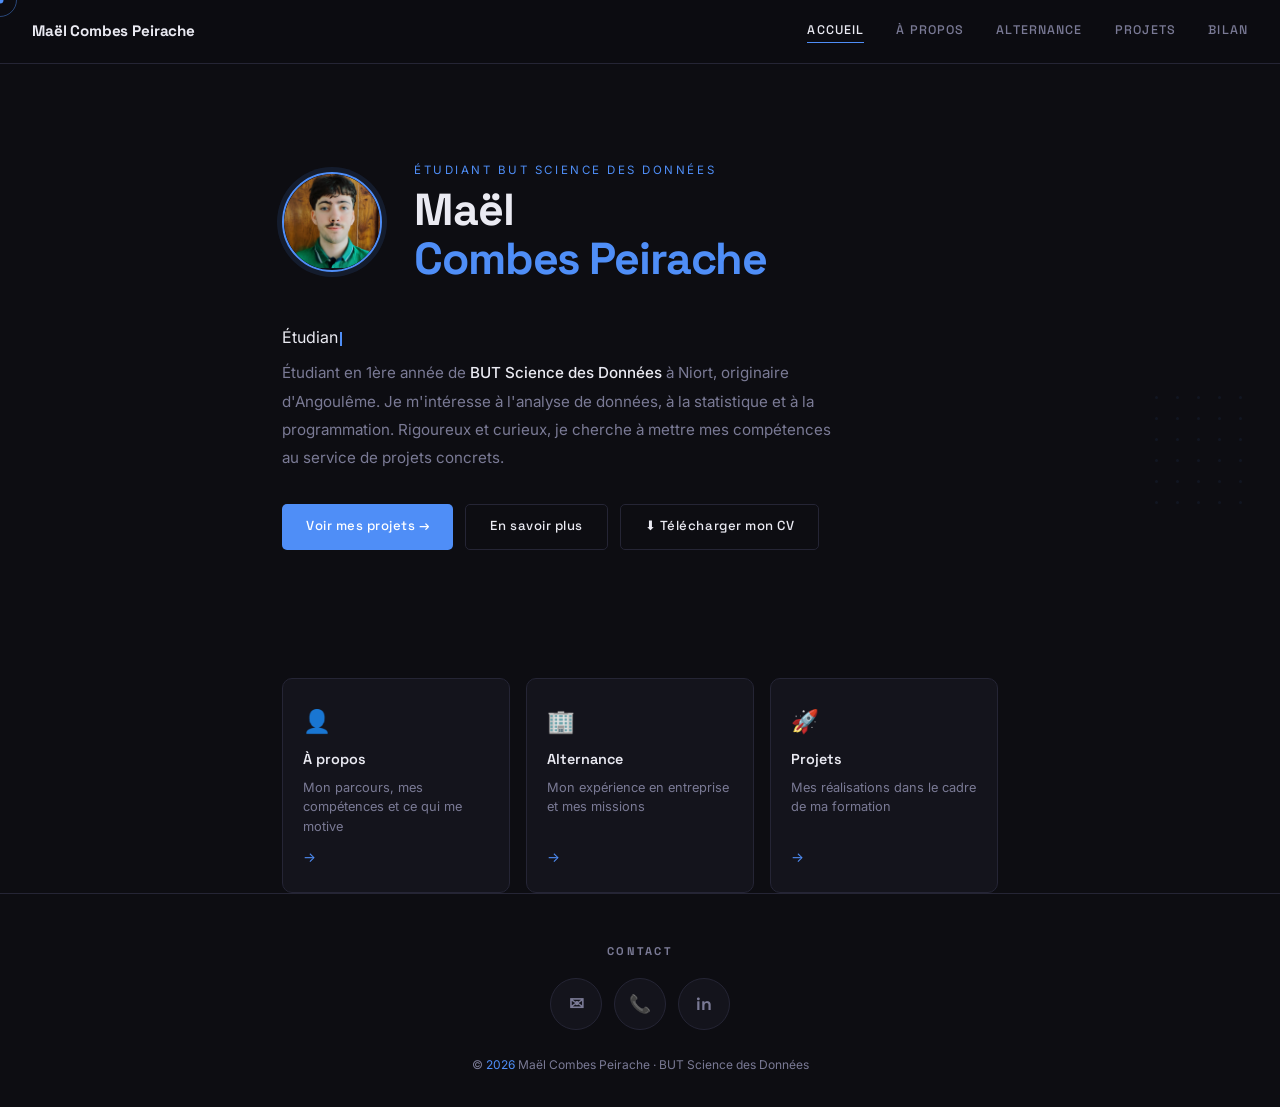
==== commit 3c03be5a: "Update index.html" ====
--- a/index.html
+++ b/index.html
@@ -63,7 +63,7 @@
   <!-- HERO -->
   <div class="hero-wrap">
     <div class="hero-intro">
-      <img src="[data-uri]" alt="Maël Combes Peirache" class="hero-avatar-photo" />
+      <img src="[data-uri]